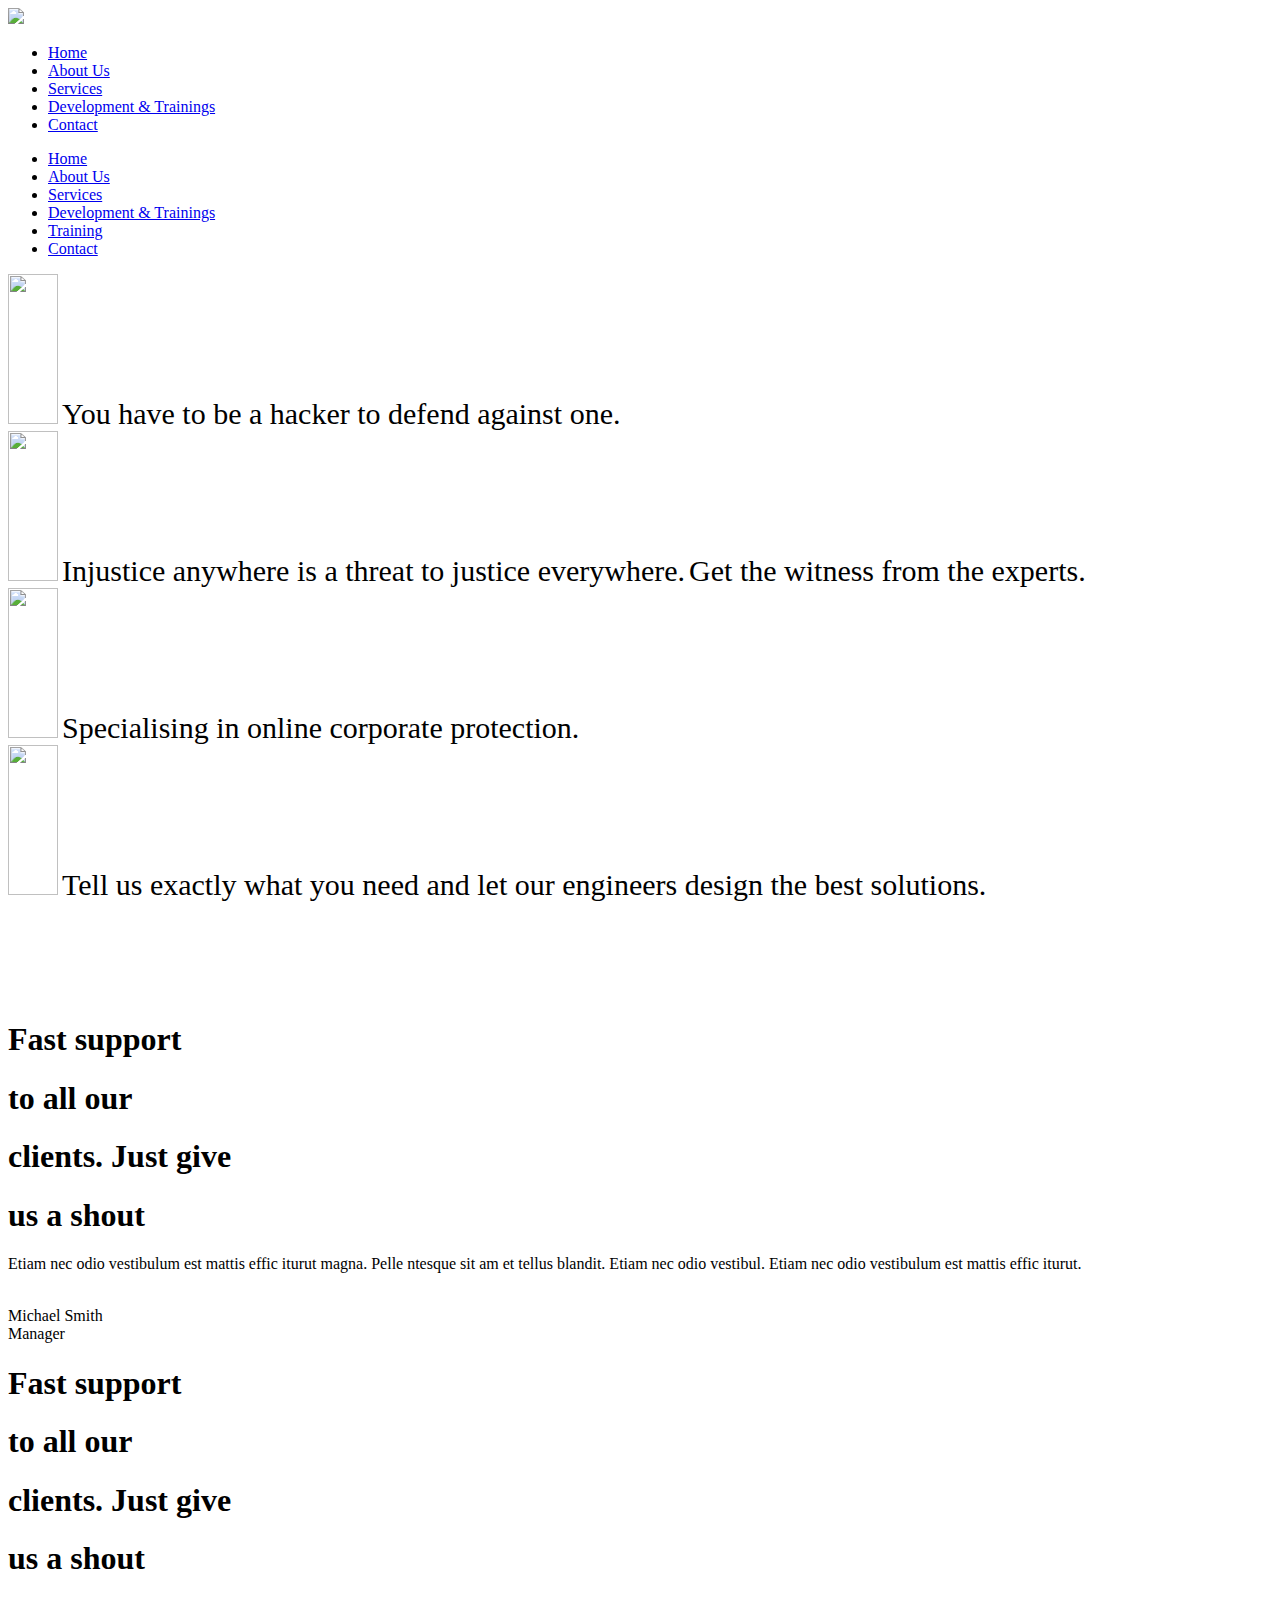
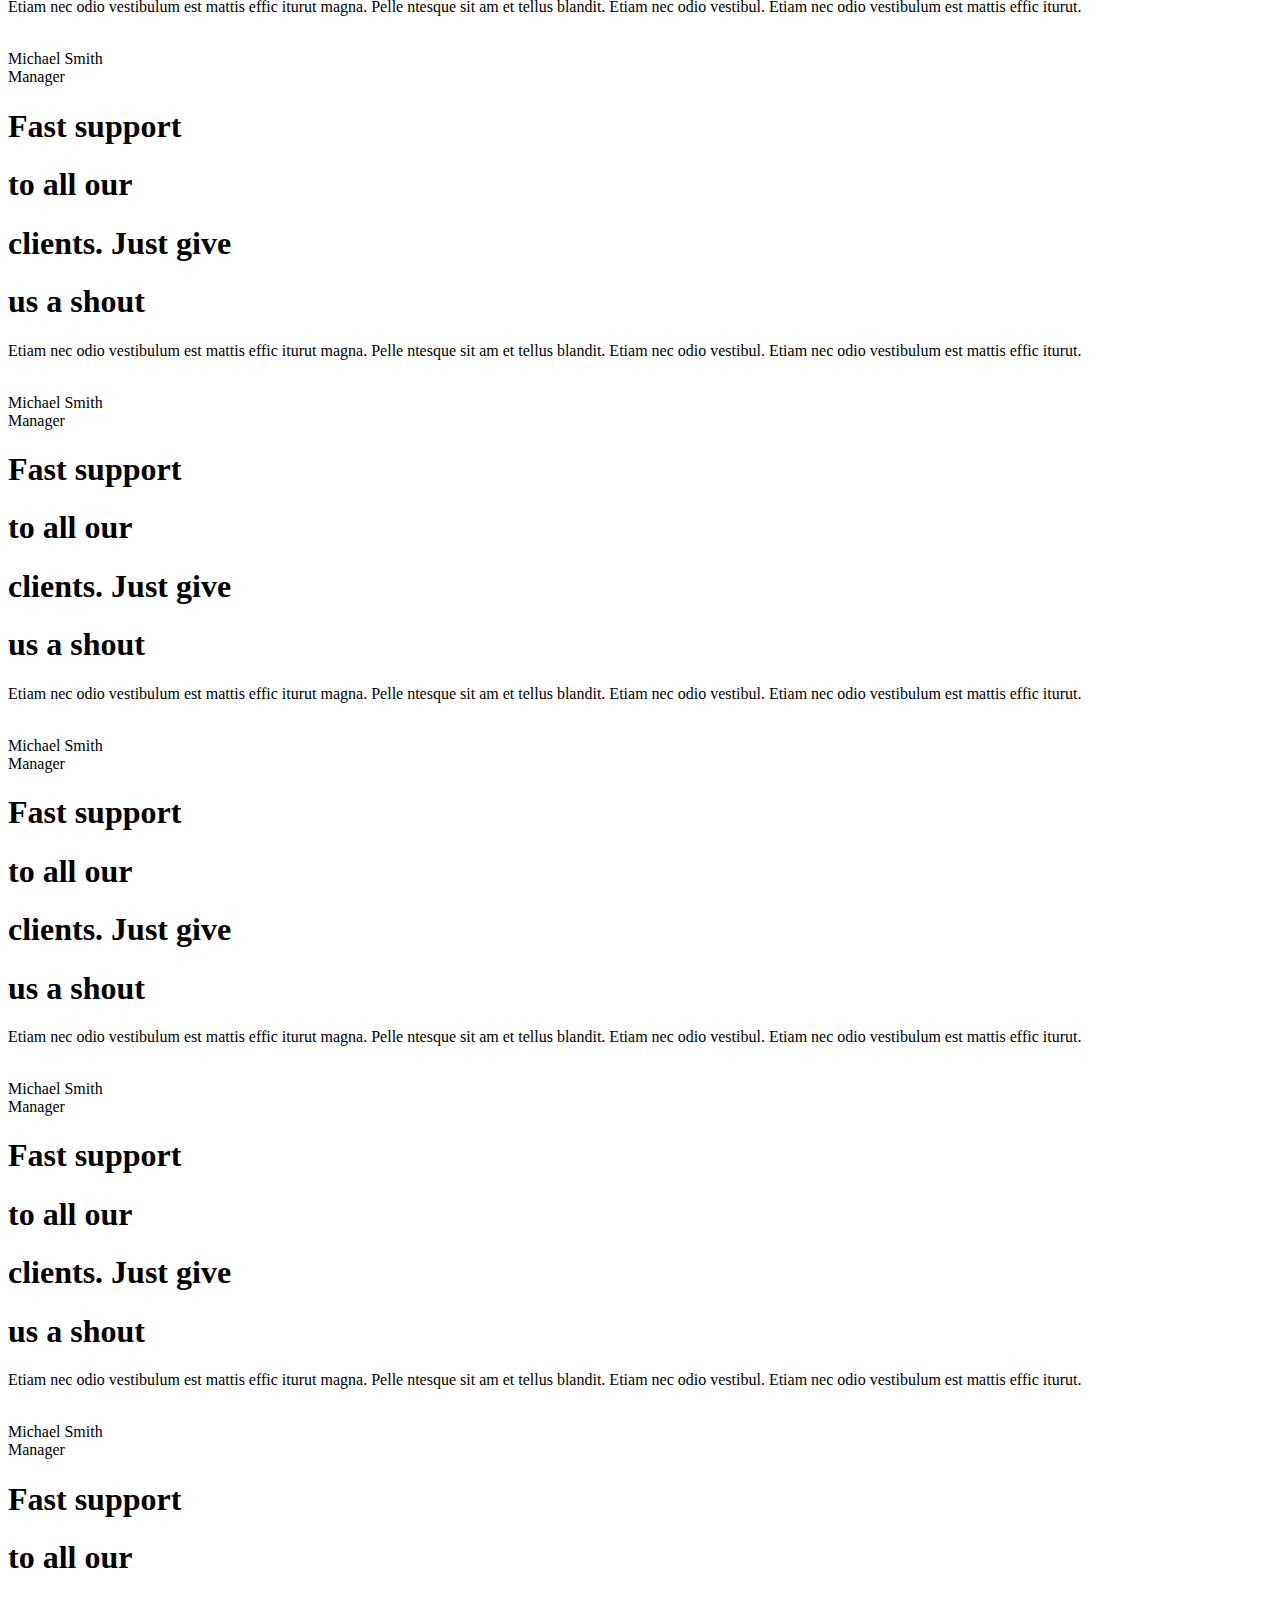
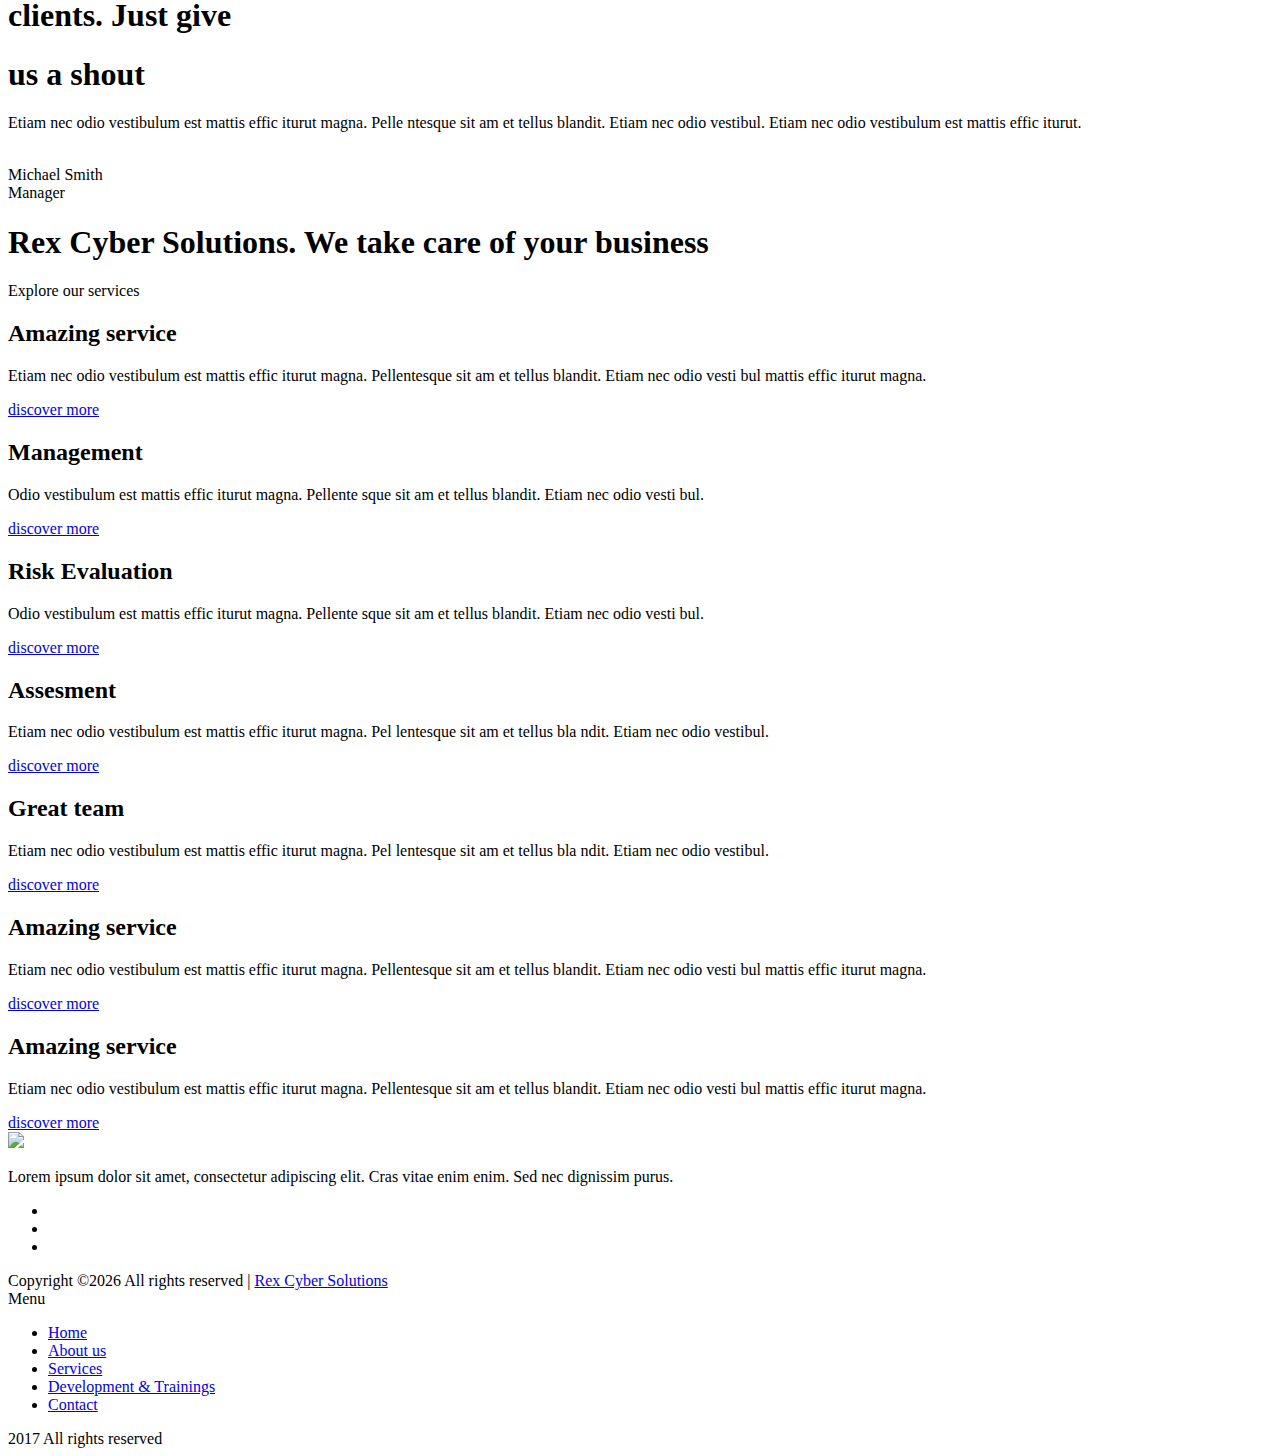
==== index.html @ 7de0aac8 "Added content in Service Page" ====
<!DOCTYPE html>
<html lang="en">
<head>
<title>REX- Cyber Solutions - Home</title>
<link rel="shortcut icon" href="images/rex_logo.png" type="image/jpeg" />
<meta charset="utf-8">
<meta http-equiv="X-UA-Compatible" content="IE=edge">
<meta name="description" content="RanGO Project">
<meta name="viewport" content="width=device-width, initial-scale=1">
<link rel="stylesheet" type="text/css" href="styles/bootstrap4/bootstrap.min.css">
<link href="plugins/fontawesome-free-5.0.1/css/fontawesome-all.css" rel="stylesheet" type="text/css">
<link rel="stylesheet" type="text/css" href="plugins/OwlCarousel2-2.2.1/owl.carousel.css">
<link rel="stylesheet" type="text/css" href="plugins/OwlCarousel2-2.2.1/owl.theme.default.css">
<link rel="stylesheet" type="text/css" href="plugins/OwlCarousel2-2.2.1/animate.css">
<link rel="stylesheet" type="text/css" href="plugins/slick-1.8.0/slick.css">
<link href="plugins/icon-font/styles.css" rel="stylesheet" type="text/css">
<link rel="stylesheet" type="text/css" href="styles/main_styles.css">
<link rel="stylesheet" type="text/css" href="styles/responsive.css">
</head>

<body>

<div class="super_container">
	
	<!-- Header -->

	<header class="header d-flex flex-row justify-content-end align-items-center trans_200">
		
		<!-- Logo -->
		<div class="logo mr-auto">
			<img src="images/rex_logo.png">
		
		</div>

		<!-- Navigation -->
		<nav class="main_nav justify-self-end text-right">
				<ul>
					<li  class="active"><a href="index.html">Home</a></li>
					<li><a href="about.html">About Us</a></li>
					<li><a href="services.html">Services</a></li>
					<li><a href="development.html">Development & Trainings</a></li>
					<li><a href="contact.html">Contact</a></li>
				</ul>
		</nav>

		<!-- Hamburger -->
		<div class="hamburger_container bez_1">
			<i class="fas fa-bars trans_200"></i>
		</div>
		
	</header>

	
	<!-- Menu -->

	<div class="menu_container">
			<div class="menu menu_mm text-right">
				<div class="menu_close"><i class="far fa-times-circle trans_200"></i></div>
				<ul class="menu_mm">
					<li class="menu_mm  active"><a href="index.html">Home</a></li>
					<li class="menu_mm"><a href="about.html">About Us</a></li>
					<li class="menu_mm"><a href="services.html">Services</a></li>
					<li class="menu_mm"><a href="development.html">Development & Trainings</a></li>
					<li class="menu_mm"><a href="training.html">Training</a></li>
					<li class="menu_mm"><a href="contact.html">Contact</a></li>
				</ul>
			</div>
	</div>
	<!-- Home -->

	<div class="home">
		<div class="home_background_container prlx_parent">
			<div class="home_background prlx" style="background-image:url(images/slider_background.jpg)"></div>
		</div>
		
		<!-- Hero Slider -->
		<div class="hero_slider_container">
			
			<!-- Slider -->
			<div class="owl-carousel owl-theme hero_slider">

				<!-- Slider Item -->
				<div class="owl-item hero_slider_item item_1 d-flex flex-column align-items-center justify-content-center">
					
					<span><img src="images/rex.png" height="150px" width="50px"></span>
					<span style="font-size: 30px;">You have to be a hacker to defend against one.</span>

				</div>

				<!-- Slider Item -->
				<div class="owl-item hero_slider_item item_1 d-flex flex-column align-items-center justify-content-center">
					<span><img src="images/rex.png" height="150px" width="50px" ></span>
					<span style="font-size: 30px;">Injustice anywhere is a threat to justice everywhere.</span>
					<span style="font-size: 30px;">Get the witness from the experts.</span>
				</div>

				<!-- Slider Item -->
				<div class="owl-item hero_slider_item item_1 d-flex flex-column align-items-center justify-content-center">
						<span><img src="images/rex.png" height="150px" width="50px"></span>
						<span style="font-size: 30px;">Specialising in online corporate protection.</span>
				</div>

				<!-- Slider Item -->
				<div class="owl-item hero_slider_item item_1 d-flex flex-column align-items-center justify-content-center">
						<span><img src="images/rex.png" height="150px" width="50px"></span>
						<span style="font-size: 30px;">Tell us exactly what you need and let our engineers design the best solutions.</span>
				</div>
	

			</div>
			
			<!-- Hero Slider Navigation Left -->
			<div class="hero_slider_nav hero_slider_nav_left">
				<div class="hero_slider_prev d-flex flex-column align-items-center justify-content-center trans_200">
					<i class="fas fa-chevron-left trans_200"></i>
				</div>
			</div>

			<!-- Hero Slider Navigation Right -->
			<div class="hero_slider_nav hero_slider_nav_right">
				<div class="hero_slider_next d-flex flex-column align-items-center justify-content-center trans_200">
					<i class="fas fa-chevron-right trans_200"></i>
				</div>
			</div>

		</div>
		
		<div class="next_section_scroll">
			<div class="next_section nav_links" data-scroll-to=".icon_boxes">
				<i class="fas fa-chevron-down trans_200"></i>
				<i class="fas fa-chevron-down trans_200"></i>
			</div>
		</div>
			
	</div>

	<!-- Icon Boxes -->
<!-- 
	<div class="icon_boxes">
		<div class="container">
			<div class="row">
				<div class="col-lg-4">
					<div class="icon_box_title">
						<h1>Build your entire website in minutes</h1>
					</div>
					<div class="button icon_box_button trans_200">
						<a href="#" class="trans_200">discover more</a>
					</div>
				</div>

				<div class="col-lg-4 icon_box_col">

					<!-- Icon Box Item
					<div class="icon_box_item">
						<h2>Great team</h2>
						<p>Etiam euismod sapien nec est tempus consequat. Nullam eget pretium mi. Curabitur rhoncus finibus quam quis sodales.</p>
					</div>

					<!-- Icon Box Item 
					<div class="icon_box_item">
						<h2>Modern Design</h2>
						<p>Etiam euismod sapien nec est tempus consequat. Nullam eget pretium mi. Curabitur rhoncus finibus quam quis sodales.</p>
					</div>

				</div>

				<div class="col-lg-4 icon_box_col">

					<!-- Icon Box Item 
					<div class="icon_box_item">
						<h2>Online Marketing</h2>
						<p>Etiam euismod sapien nec est tempus consequat. Nullam eget pretium mi. Curabitur rhoncus finibus quam quis sodales.</p>
					</div>

					<!-- Icon Box Item 
					<div class="icon_box_item">
						<h2>Easy to use</h2>
						<p>Etiam euismod sapien nec est tempus consequat. Nullam eget pretium mi. Curabitur rhoncus finibus quam quis sodales.</p>
					</div>
					
				</div>
			</div>
		</div>
	</div> -->

	<!-- Vertical Slider Section -->

	<div class="v_slider_section">
		<div class="container fill_height">
			<div class="row fill_height">

				<div class="col-lg-6 v_slider_section_image" style="margin-top: 80px;">
					<div class="v_slider_image">
						<img src="images/v_slider_section.jpg" alt="">
					</div>
				</div>

				<div class="col-lg-5 offset-lg-1 v_slider_content d-flex flex-column justify-content-center">
					<div class="v_slider_container">

						<!-- Vertical Slider -->
						<div class="v_slider">

							<!-- Vertical Slider Item -->
							<div class="v_slider_item">
								<h1>Fast support</h1>
								<h1>to all our</h1>
								<h1>clients. Just give</h1>
								<h1>us a shout</h1>
								<p>Etiam nec odio vestibulum est mattis effic iturut magna. Pelle ntesque sit am et tellus blandit. Etiam nec odio vestibul. Etiam nec odio vestibulum est mattis effic iturut.</p>
								<div class="person d-flex flex-row">
									<div class="person_image">
										<img src="images/person_1.png" alt="">
									</div>
									<div class="person_meta">
										<div class="person_name">Michael Smith</div>
										<div class="person_title">Manager</div>
									</div>
								</div>
							</div>

							<!-- Vertical Slider Item -->
							<div class="v_slider_item">
								<h1>Fast support</h1>
								<h1>to all our</h1>
								<h1>clients. Just give</h1>
								<h1>us a shout</h1>
								<p>Etiam nec odio vestibulum est mattis effic iturut magna. Pelle ntesque sit am et tellus blandit. Etiam nec odio vestibul. Etiam nec odio vestibulum est mattis effic iturut.</p>
								<div class="person d-flex flex-row">
									<div class="person_image">
										<img src="images/person_1.png" alt="">
									</div>
									<div class="person_meta">
										<div class="person_name">Michael Smith</div>
										<div class="person_title">Manager</div>
									</div>
								</div>
							</div>

							<!-- Vertical Slider Item -->
							<div class="v_slider_item">
								<h1>Fast support</h1>
								<h1>to all our</h1>
								<h1>clients. Just give</h1>
								<h1>us a shout</h1>
								<p>Etiam nec odio vestibulum est mattis effic iturut magna. Pelle ntesque sit am et tellus blandit. Etiam nec odio vestibul. Etiam nec odio vestibulum est mattis effic iturut.</p>
								<div class="person d-flex flex-row">
									<div class="person_image">
										<img src="images/person_1.png" alt="">
									</div>
									<div class="person_meta">
										<div class="person_name">Michael Smith</div>
										<div class="person_title">Manager</div>
									</div>
								</div>
							</div>

							<!-- Vertical Slider Item -->
							<div class="v_slider_item">
								<h1>Fast support</h1>
								<h1>to all our</h1>
								<h1>clients. Just give</h1>
								<h1>us a shout</h1>
								<p>Etiam nec odio vestibulum est mattis effic iturut magna. Pelle ntesque sit am et tellus blandit. Etiam nec odio vestibul. Etiam nec odio vestibulum est mattis effic iturut.</p>
								<div class="person d-flex flex-row">
									<div class="person_image">
										<img src="images/person_1.png" alt="">
									</div>
									<div class="person_meta">
										<div class="person_name">Michael Smith</div>
										<div class="person_title">Manager</div>
									</div>
								</div>
							</div>

							<!-- Vertical Slider Item -->
							<div class="v_slider_item">
								<h1>Fast support</h1>
								<h1>to all our</h1>
								<h1>clients. Just give</h1>
								<h1>us a shout</h1>
								<p>Etiam nec odio vestibulum est mattis effic iturut magna. Pelle ntesque sit am et tellus blandit. Etiam nec odio vestibul. Etiam nec odio vestibulum est mattis effic iturut.</p>
								<div class="person d-flex flex-row">
									<div class="person_image">
										<img src="images/person_1.png" alt="">
									</div>
									<div class="person_meta">
										<div class="person_name">Michael Smith</div>
										<div class="person_title">Manager</div>
									</div>
								</div>
							</div>

							<!-- Vertical Slider Item -->
							<div class="v_slider_item">
								<h1>Fast support</h1>
								<h1>to all our</h1>
								<h1>clients. Just give</h1>
								<h1>us a shout</h1>
								<p>Etiam nec odio vestibulum est mattis effic iturut magna. Pelle ntesque sit am et tellus blandit. Etiam nec odio vestibul. Etiam nec odio vestibulum est mattis effic iturut.</p>
								<div class="person d-flex flex-row">
									<div class="person_image">
										<img src="images/person_1.png" alt="">
									</div>
									<div class="person_meta">
										<div class="person_name">Michael Smith</div>
										<div class="person_title">Manager</div>
									</div>
								</div>
							</div>

							<!-- Vertical Slider Item -->
							<div class="v_slider_item">
								<h1>Fast support</h1>
								<h1>to all our</h1>
								<h1>clients. Just give</h1>
								<h1>us a shout</h1>
								<p>Etiam nec odio vestibulum est mattis effic iturut magna. Pelle ntesque sit am et tellus blandit. Etiam nec odio vestibul. Etiam nec odio vestibulum est mattis effic iturut.</p>
								<div class="person d-flex flex-row">
									<div class="person_image">
										<img src="images/person_1.png" alt="">
									</div>
									<div class="person_meta">
										<div class="person_name">Michael Smith</div>
										<div class="person_title">Manager</div>
									</div>
								</div>
							</div>

						</div>
					</div>
				</div>

			</div>
		</div>
	</div>

	<!-- Services -->

	<div class="services">
		<div class="container">
			<div class="row">
				<div class="col text-center">
					<div class="section_title">
						<h1>Rex Cyber Solutions. We take care of your business</h1>
						<span>Explore our services</span>
					</div>
				</div>
			</div>
		</div>

		<div class="h_slider_container services_slider_container">
			<div class="service_slider_outer">
				<!-- Services Slider -->
				<div class="owl-carousel owl-theme services_slider">
					
					<!-- Services Slider Item-->
					<div class="owl-item services_item">
						<div class="services_item_inner">
							<div class="service_item_content">
								<div class="service_item_title">
									<div class="service_item_icon">
										<div data-icon="&#xe083;" class="icon"></div>
									</div>
									<h2>Amazing service</h2>
								</div>
								<p>Etiam nec odio vestibulum est mattis effic iturut magna. Pellentesque sit am et tellus blandit. Etiam nec odio vesti bul mattis effic iturut magna.</p>
								<div class="button service_item_button trans_200">
									<a href="#" class="trans_200">discover more</a>
								</div>
							</div>
						</div>
					</div>

					<!-- Services Slider Item-->
					<div class="owl-item services_item">
						<div class="services_item_inner">
							<div class="service_item_content">
								<div class="service_item_title">
									<div class="service_item_icon">
										<div data-icon="&#xe059;" class="icon"></div>
									</div>
									<h2>Management</h2>
								</div>
								<p>Odio vestibulum est mattis effic iturut magna. Pellente sque sit am et tellus blandit. Etiam nec odio vesti bul.</p>
								<div class="button service_item_button trans_200">
									<a href="#" class="trans_200">discover more</a>
								</div>
							</div>
						</div>
					</div>

					<!-- Services Slider Item-->
					<div class="owl-item services_item">
						<div class="services_item_inner">
							<div class="service_item_content">
								<div class="service_item_title">
									<div class="service_item_icon">
										<div data-icon="&#xe024;" class="icon"></div>
									</div>
									<h2>Risk Evaluation</h2>
								</div>
								<p>Odio vestibulum est mattis effic iturut magna. Pellente sque sit am et tellus blandit. Etiam nec odio vesti bul.</p>
								<div class="button service_item_button trans_200">
									<a href="#" class="trans_200">discover more</a>
								</div>
							</div>
						</div>
					</div>

					<!-- Services Slider Item-->
					<div class="owl-item services_item">
						<div class="services_item_inner">
							<div class="service_item_content">
								<div class="service_item_title">
									<div class="service_item_icon">
										<div data-icon="&#xe05e;" class="icon"></div>
									</div>
									<h2>Assesment</h2>
								</div>
								<p>Etiam nec odio vestibulum est mattis effic iturut magna. Pel lentesque sit am et tellus bla ndit. Etiam nec odio vestibul.</p>
								<div class="button service_item_button trans_200">
									<a href="#" class="trans_200">discover more</a>
								</div>
							</div>
						</div>
					</div>

					<!-- Services Slider Item-->
					<div class="owl-item services_item">
						<div class="services_item_inner">
							<div class="service_item_content">
								<div class="service_item_title">
									<div class="service_item_icon">
										<div data-icon="&#xe059;" class="icon"></div>
									</div>
									<h2>Great team</h2>
								</div>
								<p>Etiam nec odio vestibulum est mattis effic iturut magna. Pel lentesque sit am et tellus bla ndit. Etiam nec odio vestibul.</p>
								<div class="button service_item_button trans_200">
									<a href="#" class="trans_200">discover more</a>
								</div>
							</div>
						</div>
					</div>

					<!-- Services Slider Item-->
					<div class="owl-item services_item">
						<div class="services_item_inner">
							<div class="service_item_content">
								<div class="service_item_title">
									<div class="service_item_icon">
										<div data-icon="&#xe040;" class="icon"></div>
									</div>
									<h2>Amazing service</h2>
								</div>
								<p>Etiam nec odio vestibulum est mattis effic iturut magna. Pellentesque sit am et tellus blandit. Etiam nec odio vesti bul mattis effic iturut magna.</p>
								<div class="button service_item_button trans_200">
									<a href="#" class="trans_200">discover more</a>
								</div>
							</div>
						</div>
					</div>

					<!-- Services Slider Item-->
					<div class="owl-item services_item">
						<div class="services_item_inner">
							<div class="service_item_content">
								<div class="service_item_title">
									<div class="service_item_icon">
										<div data-icon="&#xe020;" class="icon"></div>
									</div>
									<h2>Amazing service</h2>
								</div>
								<p>Etiam nec odio vestibulum est mattis effic iturut magna. Pellentesque sit am et tellus blandit. Etiam nec odio vesti bul mattis effic iturut magna.</p>
								<div class="button service_item_button trans_200">
									<a href="#" class="trans_200">discover more</a>
								</div>
							</div>
						</div>
					</div>

				</div>
			
				<div class="services_slider_nav services_slider_nav_left"><i class="fas fa-chevron-left trans_200"></i></div>
				<div class="services_slider_nav services_slider_nav_right"><i class="fas fa-chevron-right trans_200"></i></div>

			</div>
		</div>
	</div>

	<!-- Features -->

	<!-- <div class="features">
		<div class="container">
			<div class="row">
				<div class="col text-center">

					<div class="section_title">
						<h1>Modern features</h1>
					</div>

				</div>
			</div>
			<div class="row features_row">

				<div class="col-lg-4 text-lg-right features_col order-lg-1 order-2">
					
					<!-- Features Item
					<div class="features_item">
						<h2>Responsive</h2>
						<p>Etiam nec odio vestibulum est mattis effic iturut magna. Pel lentesque sit am et tellus.</p>
					</div>

					<!-- Features Item
					<div class="features_item">
						<h2>Clean code</h2>
						<p>Nec odio vestibulum est mattis effic iturut magna. Pel lentesque sit am et tellus bla ndit.</p>
					</div>

				</div>

				<div class="col-lg-4 d-flex flex-column align-items-center order-lg-2 order-1">
					<div class="features_image">
						<img src="images/features.png" alt="">
					</div>
					<div class="button features_button trans_200">
						<a href="#" class="trans_200">discover more</a>
					</div>
				</div>

				<div class="col-lg-4 features_col order-lg-3 order-3">
					
					<!-- Features Item
					<div class="features_item">
						<h2>Retina ready</h2>
						<p>Nec odio vestibulum est mattis effic iturut magna. Pel lentesque sit am et tellus bla ndit.</p>
					</div>

					<!-- Features Item
					<div class="features_item">
						<h2>Great team</h2>
						<p>Etiam nec odio vestibulum est mattis effic iturut magna. Pel lentesque sit am et tellus.</p>
					</div>

					<div class="button features_button_2 trans_200">
						<a href="#" class="trans_200">discover more</a>
					</div>

				</div>
			</div>
		</div>
	</div> -->

	<!-- Call to action -->

	<!-- <div class="cta">
		<div class="cta_background" style="background-image:url(images/cta_background.jpg)"></div>
		
		<div class="container">
			<div class="row">
				<div class="col-lg-5 order-lg-1 order-2">
					<div class="cta_content">
						<h1>We love our customers</h1>
						<p>Cursus, enim a ultrices venenatis, ante magna varius felis, ac sodales turpis lectus a odio. Quisque facilisis lacus vitae leo tincidunt, id cursus dui blandit.</p>
					</div>
				</div>

				<div class="col-lg-6 offset-lg-1 order-lg-2 order-1">
					<div class="cta_image d-flex flex-column justify-content-end">
						<img src="images/cta.png" alt="image by https://unsplash.com/@heysupersimi">
					</div>
				</div>
			</div>
		</div>
	</div> -->


	<!-- Footer -->

	<footer class="footer">
		<div class="container">
			<div class="row">
				
				<div class="col-lg-4">

					<!-- Footer Intro -->
					<div class="footer_intro">

						<!-- Logo -->
						<div class="logo mr-auto">
							<img src="images/rex_logo.png">
						
						</div>

						<p>Lorem ipsum dolor sit amet, consectetur adipiscing elit. Cras vitae enim enim. Sed nec dignissim purus.</p>
						
						<!-- Social -->
						<div class="footer_social">
							<ul>
								
								<li><a href="https://www.facebook.com/rexcybersolutions" target="_blank"><i class="fab fa-facebook-f fa-4x"></i></a></li>
								<li><a href="https://twitter.com/HexterLab" target="_blank"><i class="fab fa-twitter fa-4x"></i></a></li>
								<li><a href="https://www.linkedin.com/company/rex-cyber-solutions/" target="_blank"><i class="fab fa-linkedin-in fa-4x"></i></a></li>
							</ul>
						</div>
						
						<!-- Copyright -->
						<div class="footer_cr"><!-- Link back to Colorlib can't be removed. Template is licensed under CC BY 3.0. -->
Copyright &copy;<script>document.write(new Date().getFullYear());</script> All rights reserved | <a href="http://rexcybersolutions.com/" target="_blank">Rex Cyber Solutions</a>
<!-- Link back to Colorlib can't be removed. Template is licensed under CC BY 3.0. --></div>

					</div>

				</div>
				
				<!-- Footer Services -->
				<div class="col-lg-2">

					<!-- <div class="footer_col">
						<div class="footer_col_title">Services</div>
						<ul>
							<li><a href="#">Social media</a></li>
							<li><a href="#">Management</a></li>
							<li><a href="#">Branding</a></li>
						</ul>
					</div> -->
					
					<!-- <div class="footer_col">
						<div class="footer_col_title">Aditionals</div>
						<ul>
							<li><a href="#">Social media</a></li>
							<li><a href="#">Management</a></li>
							<li><a href="#">Branding</a></li>
						</ul>
					</div> -->

				</div>

				<!-- Footer Menu -->
				<div class="col-lg-2">

					<!-- <div class="footer_col">
						<div class="footer_col_title">Menu</div>
						<ul>
							<li><a href="#">Home</a></li>
							<li><a href="about.html">About us</a></li>
							<li><a href="services.html">Services</a></li>
							<li><a href="development.html">Development & Trainings</a></li>
							<li><a href="contact.html">Contact</a></li>
						</ul>
					</div> -->

				</div>

				<!-- Footer About -->
				<div class="col-lg-2">

					<!-- <div class="footer_col">
						<div class="footer_col_title">About us</div>
						<ul>
							<li><a href="#">The team</a></li>
							<li><a href="#">History</a></li>
							<li><a href="#">Company</a></li>
							<li><a href="#">Support</a></li>
						</ul>
					</div> -->

				</div>

				<!-- Footer Community -->
				<div class="col-lg-2">

					<div class="footer_col">

							<div class="footer_col">
									<div class="footer_col_title">Menu</div>
									<ul>
										<li><a href="#">Home</a></li>
										<li><a href="about.html">About us</a></li>
										<li><a href="services.html">Services</a></li>
										<li><a href="development.html">Development & Trainings</a></li>
										<li><a href="contact.html">Contact</a></li>
									</ul>
								</div>

						<!-- <div class="footer_col_title">Community</div>
						<ul>
							<li><a href="#">Blog</a></li>
							<li><a href="#">Forums</a></li>
							<li><a href="#">Q&A</a></li>
							<li><a href="#">Purposes</a></li>
						</ul>
					</div> -->

				</div>

			</div>

			<div class="row">
				<div class="col">
					<!-- Copyright -->
					<div class="footer_cr_2" style="color:#000">2017 All rights reserved</div>
				</div>
			</div>
		</div>
	</footer>

</div>

<script src="js/jquery-3.2.1.min.js"></script>
<script src="styles/bootstrap4/popper.js"></script>
<script src="styles/bootstrap4/bootstrap.min.js"></script>
<script src="plugins/greensock/TweenMax.min.js"></script>
<script src="plugins/greensock/TimelineMax.min.js"></script>
<script src="plugins/scrollmagic/ScrollMagic.min.js"></script>
<script src="plugins/greensock/animation.gsap.min.js"></script>
<script src="plugins/greensock/ScrollToPlugin.min.js"></script>
<script src="plugins/slick-1.8.0/slick.js"></script>
<script src="plugins/OwlCarousel2-2.2.1/owl.carousel.js"></script>
<script src="plugins/scrollTo/jquery.scrollTo.min.js"></script>
<script src="plugins/easing/easing.js"></script>
<script src="js/custom.js"></script>
</body>

</html>
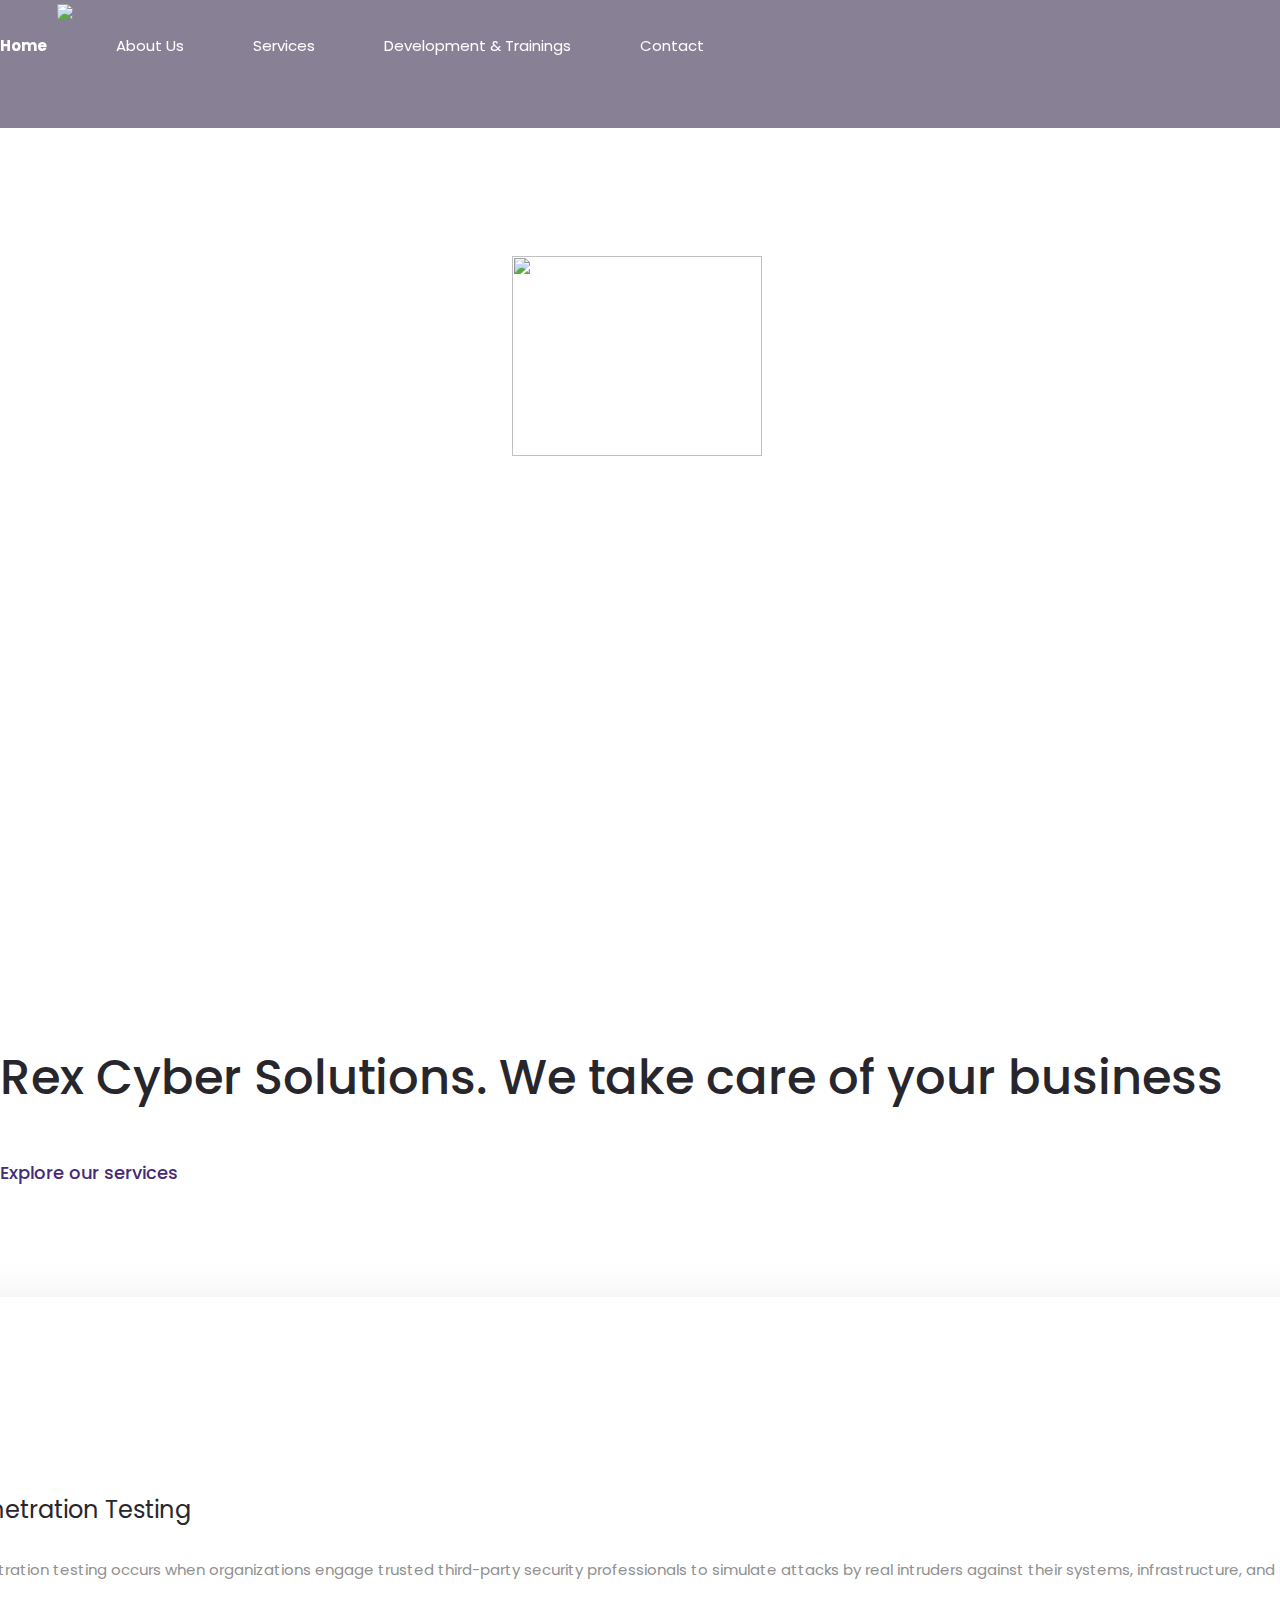
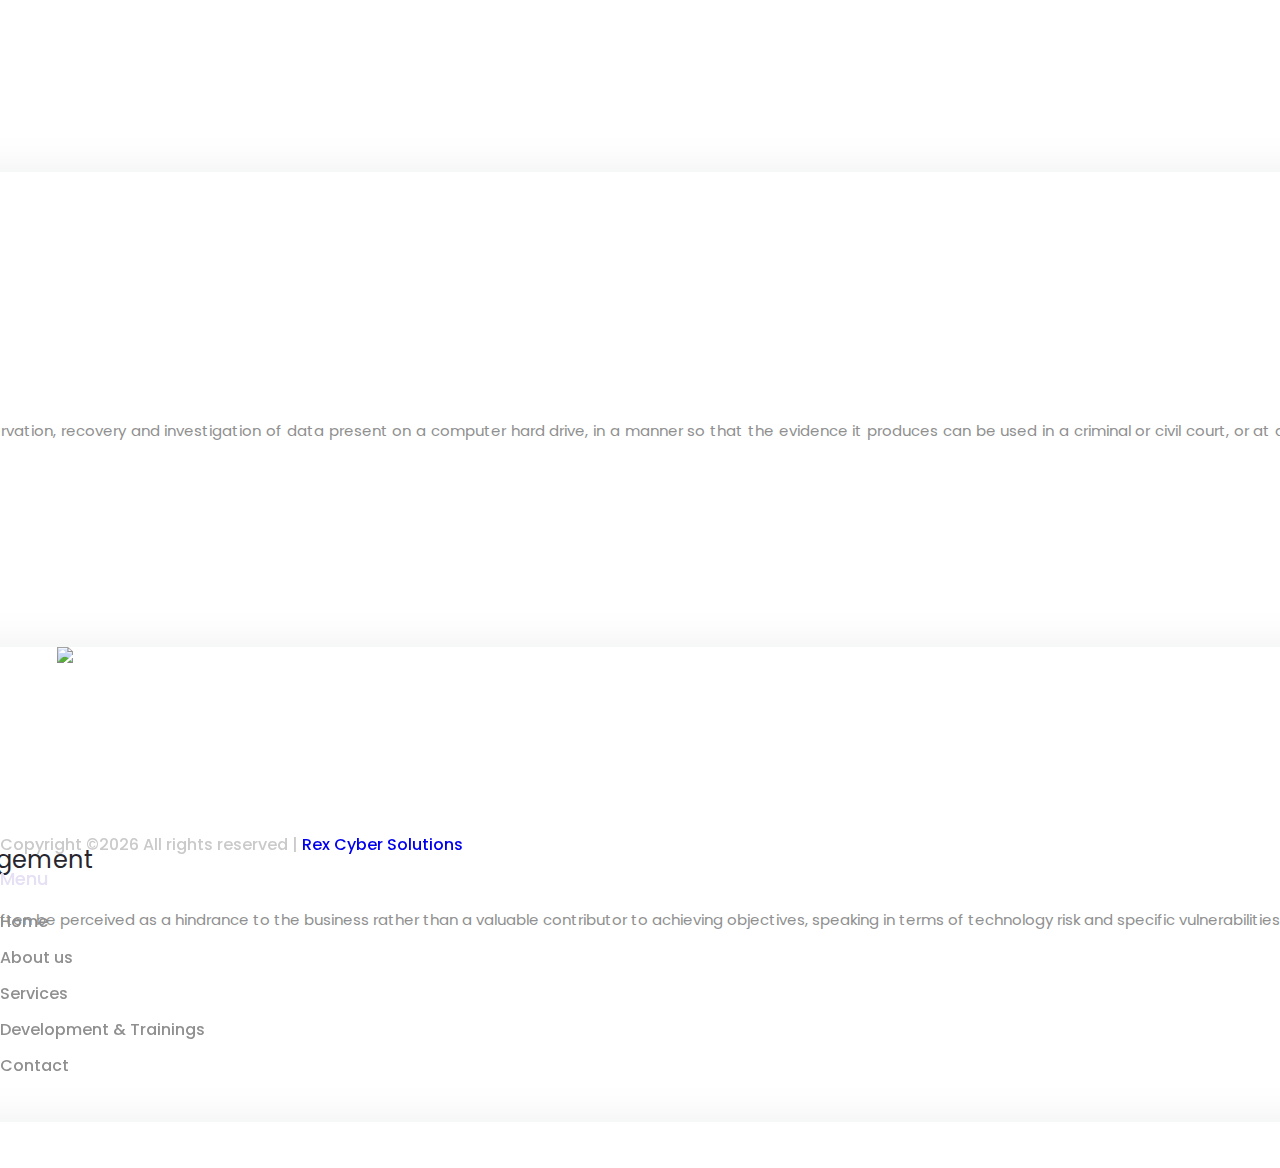
==== commit e726f9d9: "Updated Temp Layout" ====
--- a/index.html
+++ b/index.html
@@ -16,6 +16,7 @@
 <link href="plugins/icon-font/styles.css" rel="stylesheet" type="text/css">
 <link rel="stylesheet" type="text/css" href="styles/main_styles.css">
 <link rel="stylesheet" type="text/css" href="styles/responsive.css">
+<script src="https://unpkg.com/scrollreveal/dist/scrollreveal.min.js"></script>
 </head>
 
 <body>
@@ -33,7 +34,7 @@
 		</div>
 
 		<!-- Navigation -->
-		<nav class="main_nav justify-self-end text-right">
+		<nav class="main_nav justify-self-end text-right" style="z-index: 9999;">
 				<ul>
 					<li  class="active"><a href="index.html">Home</a></li>
 					<li><a href="about.html">About Us</a></li>
@@ -61,7 +62,6 @@
 					<li class="menu_mm"><a href="about.html">About Us</a></li>
 					<li class="menu_mm"><a href="services.html">Services</a></li>
 					<li class="menu_mm"><a href="development.html">Development & Trainings</a></li>
-					<li class="menu_mm"><a href="training.html">Training</a></li>
 					<li class="menu_mm"><a href="contact.html">Contact</a></li>
 				</ul>
 			</div>
@@ -70,54 +70,62 @@
 
 	<div class="home">
 		<div class="home_background_container prlx_parent">
-			<div class="home_background prlx" style="background-image:url(images/slider_background.jpg)"></div>
-		</div>
-		
-		<!-- Hero Slider -->
+			<!-- <div class="home_background prlx" style="background-image:url(images/slider_background.jpg)"></div> -->
+			
+			<div id="particles-js"></div>
+			<div id="banner_img" style=" margin: auto;"><img src="images/rex.png" height="200px" width="250px" style="z-index: 10; position: absolute; margin: auto; margin-top:20%; left:40% "></div>
+			<script type="text/javascript" src="js/particles.js"></script>
+			<script type="text/javascript" src="js/app.js"></script>
+		
+		</div>
+
+
+		
+		<!-- Hero Slider
 		<div class="hero_slider_container">
 			
 			<!-- Slider -->
-			<div class="owl-carousel owl-theme hero_slider">
+			<!-- <div class="owl-carousel owl-theme hero_slider"> -->
 
 				<!-- Slider Item -->
-				<div class="owl-item hero_slider_item item_1 d-flex flex-column align-items-center justify-content-center">
+				<!-- <div class="owl-item hero_slider_item item_1 d-flex flex-column align-items-center justify-content-center">
 					
 					<span><img src="images/rex.png" height="150px" width="50px"></span>
 					<span style="font-size: 30px;">You have to be a hacker to defend against one.</span>
 
-				</div>
+				</div> -->
 
 				<!-- Slider Item -->
-				<div class="owl-item hero_slider_item item_1 d-flex flex-column align-items-center justify-content-center">
+				<!-- <div class="owl-item hero_slider_item item_1 d-flex flex-column align-items-center justify-content-center">
 					<span><img src="images/rex.png" height="150px" width="50px" ></span>
 					<span style="font-size: 30px;">Injustice anywhere is a threat to justice everywhere.</span>
 					<span style="font-size: 30px;">Get the witness from the experts.</span>
-				</div>
+				</div> -->
 
 				<!-- Slider Item -->
-				<div class="owl-item hero_slider_item item_1 d-flex flex-column align-items-center justify-content-center">
+				<!-- <div class="owl-item hero_slider_item item_1 d-flex flex-column align-items-center justify-content-center">
 						<span><img src="images/rex.png" height="150px" width="50px"></span>
 						<span style="font-size: 30px;">Specialising in online corporate protection.</span>
-				</div>
+				</div> -->
 
 				<!-- Slider Item -->
-				<div class="owl-item hero_slider_item item_1 d-flex flex-column align-items-center justify-content-center">
+				<!-- <div class="owl-item hero_slider_item item_1 d-flex flex-column align-items-center justify-content-center">
 						<span><img src="images/rex.png" height="150px" width="50px"></span>
 						<span style="font-size: 30px;">Tell us exactly what you need and let our engineers design the best solutions.</span>
 				</div>
 	
 
-			</div>
+			</div> -->
 			
 			<!-- Hero Slider Navigation Left -->
-			<div class="hero_slider_nav hero_slider_nav_left">
+			<!-- <div class="hero_slider_nav hero_slider_nav_left">
 				<div class="hero_slider_prev d-flex flex-column align-items-center justify-content-center trans_200">
 					<i class="fas fa-chevron-left trans_200"></i>
 				</div>
-			</div>
+			</div> -->
 
 			<!-- Hero Slider Navigation Right -->
-			<div class="hero_slider_nav hero_slider_nav_right">
+			<!-- <div class="hero_slider_nav hero_slider_nav_right">
 				<div class="hero_slider_next d-flex flex-column align-items-center justify-content-center trans_200">
 					<i class="fas fa-chevron-right trans_200"></i>
 				</div>
@@ -130,7 +138,7 @@
 				<i class="fas fa-chevron-down trans_200"></i>
 				<i class="fas fa-chevron-down trans_200"></i>
 			</div>
-		</div>
+		</div>-->
 			
 	</div>
 
@@ -183,165 +191,15 @@
 		</div>
 	</div> -->
 
-	<!-- Vertical Slider Section -->
-
-	<div class="v_slider_section">
-		<div class="container fill_height">
-			<div class="row fill_height">
-
-				<div class="col-lg-6 v_slider_section_image" style="margin-top: 80px;">
-					<div class="v_slider_image">
-						<img src="images/v_slider_section.jpg" alt="">
-					</div>
-				</div>
-
-				<div class="col-lg-5 offset-lg-1 v_slider_content d-flex flex-column justify-content-center">
-					<div class="v_slider_container">
-
-						<!-- Vertical Slider -->
-						<div class="v_slider">
-
-							<!-- Vertical Slider Item -->
-							<div class="v_slider_item">
-								<h1>Fast support</h1>
-								<h1>to all our</h1>
-								<h1>clients. Just give</h1>
-								<h1>us a shout</h1>
-								<p>Etiam nec odio vestibulum est mattis effic iturut magna. Pelle ntesque sit am et tellus blandit. Etiam nec odio vestibul. Etiam nec odio vestibulum est mattis effic iturut.</p>
-								<div class="person d-flex flex-row">
-									<div class="person_image">
-										<img src="images/person_1.png" alt="">
-									</div>
-									<div class="person_meta">
-										<div class="person_name">Michael Smith</div>
-										<div class="person_title">Manager</div>
-									</div>
-								</div>
-							</div>
-
-							<!-- Vertical Slider Item -->
-							<div class="v_slider_item">
-								<h1>Fast support</h1>
-								<h1>to all our</h1>
-								<h1>clients. Just give</h1>
-								<h1>us a shout</h1>
-								<p>Etiam nec odio vestibulum est mattis effic iturut magna. Pelle ntesque sit am et tellus blandit. Etiam nec odio vestibul. Etiam nec odio vestibulum est mattis effic iturut.</p>
-								<div class="person d-flex flex-row">
-									<div class="person_image">
-										<img src="images/person_1.png" alt="">
-									</div>
-									<div class="person_meta">
-										<div class="person_name">Michael Smith</div>
-										<div class="person_title">Manager</div>
-									</div>
-								</div>
-							</div>
-
-							<!-- Vertical Slider Item -->
-							<div class="v_slider_item">
-								<h1>Fast support</h1>
-								<h1>to all our</h1>
-								<h1>clients. Just give</h1>
-								<h1>us a shout</h1>
-								<p>Etiam nec odio vestibulum est mattis effic iturut magna. Pelle ntesque sit am et tellus blandit. Etiam nec odio vestibul. Etiam nec odio vestibulum est mattis effic iturut.</p>
-								<div class="person d-flex flex-row">
-									<div class="person_image">
-										<img src="images/person_1.png" alt="">
-									</div>
-									<div class="person_meta">
-										<div class="person_name">Michael Smith</div>
-										<div class="person_title">Manager</div>
-									</div>
-								</div>
-							</div>
-
-							<!-- Vertical Slider Item -->
-							<div class="v_slider_item">
-								<h1>Fast support</h1>
-								<h1>to all our</h1>
-								<h1>clients. Just give</h1>
-								<h1>us a shout</h1>
-								<p>Etiam nec odio vestibulum est mattis effic iturut magna. Pelle ntesque sit am et tellus blandit. Etiam nec odio vestibul. Etiam nec odio vestibulum est mattis effic iturut.</p>
-								<div class="person d-flex flex-row">
-									<div class="person_image">
-										<img src="images/person_1.png" alt="">
-									</div>
-									<div class="person_meta">
-										<div class="person_name">Michael Smith</div>
-										<div class="person_title">Manager</div>
-									</div>
-								</div>
-							</div>
-
-							<!-- Vertical Slider Item -->
-							<div class="v_slider_item">
-								<h1>Fast support</h1>
-								<h1>to all our</h1>
-								<h1>clients. Just give</h1>
-								<h1>us a shout</h1>
-								<p>Etiam nec odio vestibulum est mattis effic iturut magna. Pelle ntesque sit am et tellus blandit. Etiam nec odio vestibul. Etiam nec odio vestibulum est mattis effic iturut.</p>
-								<div class="person d-flex flex-row">
-									<div class="person_image">
-										<img src="images/person_1.png" alt="">
-									</div>
-									<div class="person_meta">
-										<div class="person_name">Michael Smith</div>
-										<div class="person_title">Manager</div>
-									</div>
-								</div>
-							</div>
-
-							<!-- Vertical Slider Item -->
-							<div class="v_slider_item">
-								<h1>Fast support</h1>
-								<h1>to all our</h1>
-								<h1>clients. Just give</h1>
-								<h1>us a shout</h1>
-								<p>Etiam nec odio vestibulum est mattis effic iturut magna. Pelle ntesque sit am et tellus blandit. Etiam nec odio vestibul. Etiam nec odio vestibulum est mattis effic iturut.</p>
-								<div class="person d-flex flex-row">
-									<div class="person_image">
-										<img src="images/person_1.png" alt="">
-									</div>
-									<div class="person_meta">
-										<div class="person_name">Michael Smith</div>
-										<div class="person_title">Manager</div>
-									</div>
-								</div>
-							</div>
-
-							<!-- Vertical Slider Item -->
-							<div class="v_slider_item">
-								<h1>Fast support</h1>
-								<h1>to all our</h1>
-								<h1>clients. Just give</h1>
-								<h1>us a shout</h1>
-								<p>Etiam nec odio vestibulum est mattis effic iturut magna. Pelle ntesque sit am et tellus blandit. Etiam nec odio vestibul. Etiam nec odio vestibulum est mattis effic iturut.</p>
-								<div class="person d-flex flex-row">
-									<div class="person_image">
-										<img src="images/person_1.png" alt="">
-									</div>
-									<div class="person_meta">
-										<div class="person_name">Michael Smith</div>
-										<div class="person_title">Manager</div>
-									</div>
-								</div>
-							</div>
-
-						</div>
-					</div>
-				</div>
-
-			</div>
-		</div>
-	</div>
+	
 
 	<!-- Services -->
 
 	<div class="services">
 		<div class="container">
-			<div class="row">
+			<div class="row  showcase-bottom">
 				<div class="col text-center">
-					<div class="section_title">
+					<div class="section_title  showcase-bottom">
 						<h1>Rex Cyber Solutions. We take care of your business</h1>
 						<span>Explore our services</span>
 					</div>
@@ -362,11 +220,68 @@
 									<div class="service_item_icon">
 										<div data-icon="&#xe083;" class="icon"></div>
 									</div>
-									<h2>Amazing service</h2>
-								</div>
-								<p>Etiam nec odio vestibulum est mattis effic iturut magna. Pellentesque sit am et tellus blandit. Etiam nec odio vesti bul mattis effic iturut magna.</p>
-								<div class="button service_item_button trans_200">
-									<a href="#" class="trans_200">discover more</a>
+									<h2>Penetration Testing</h2>
+								</div>
+								<p style="text-align: justify;">Penetration testing occurs when organizations engage trusted third-party security professionals to simulate attacks by real intruders against their systems, infrastructure, and people. </p>
+								<div class="button service_item_button trans_200">
+									<a href="services.html" class="trans_200">discover more</a>
+								</div>
+							</div>
+						</div>
+					</div>
+
+					<!-- Services Slider Item-->
+					<div class="owl-item services_item">
+						<div class="services_item_inner">
+							<div class="service_item_content">
+								<div class="service_item_title">
+									<div class="service_item_icon">
+										<div data-icon="&#xe00b;" class="icon"></div>
+									</div>
+									<h2>Computer Forensics</h2>
+								</div>
+								<p style="text-align: justify;">Computer Forensics is the preservation, recovery and investigation of data present on a computer hard drive, in
+									a manner so that the evidence it produces can be used in a criminal or civil court, or at a tribunal or other legal/disciplinary
+									hearing.</p>
+								<div class="button service_item_button trans_200">
+									<a href="services.html" class="trans_200">discover more</a>
+								</div>
+							</div>
+						</div>
+					</div>
+
+					<!-- Services Slider Item-->
+					<div class="owl-item services_item">
+						<div class="services_item_inner">
+							<div class="service_item_content">
+								<div class="service_item_title">
+									<div class="service_item_icon">
+										<div data-icon="&#xe024;" class="icon"></div>
+									</div>
+									<h2>Cyber Risk Management</h2>
+								</div>
+								<p style="text-align: justify;">The security function can often be perceived as a hindrance to the business rather than a valuable contributor to achieving
+									objectives, speaking in terms of technology risk and specific vulnerabilities rather than business impact.</p>
+								<div class="button service_item_button trans_200">
+									<a href="services.html" class="trans_200">discover more</a>
+								</div>
+							</div>
+						</div>
+					</div>
+
+					<!-- Services Slider Item-->
+					<div class="owl-item services_item">
+						<div class="services_item_inner">
+							<div class="service_item_content">
+								<div class="service_item_title">
+									<div class="service_item_icon">
+										<div data-icon="&#xe05e;" class="icon"></div>
+									</div>
+									<h2>Managed Security Services</h2>
+								</div>
+								<p>From common threats to sophisticated targeted cyber attacks, Managed Security Services span your network, endpoints, vulnerability management, monitoring and analysis.</p>
+								<div class="button service_item_button trans_200">
+									<a href="services.html" class="trans_200">discover more</a>
 								</div>
 							</div>
 						</div>
@@ -380,65 +295,11 @@
 									<div class="service_item_icon">
 										<div data-icon="&#xe059;" class="icon"></div>
 									</div>
-									<h2>Management</h2>
-								</div>
-								<p>Odio vestibulum est mattis effic iturut magna. Pellente sque sit am et tellus blandit. Etiam nec odio vesti bul.</p>
-								<div class="button service_item_button trans_200">
-									<a href="#" class="trans_200">discover more</a>
-								</div>
-							</div>
-						</div>
-					</div>
-
-					<!-- Services Slider Item-->
-					<div class="owl-item services_item">
-						<div class="services_item_inner">
-							<div class="service_item_content">
-								<div class="service_item_title">
-									<div class="service_item_icon">
-										<div data-icon="&#xe024;" class="icon"></div>
-									</div>
-									<h2>Risk Evaluation</h2>
-								</div>
-								<p>Odio vestibulum est mattis effic iturut magna. Pellente sque sit am et tellus blandit. Etiam nec odio vesti bul.</p>
-								<div class="button service_item_button trans_200">
-									<a href="#" class="trans_200">discover more</a>
-								</div>
-							</div>
-						</div>
-					</div>
-
-					<!-- Services Slider Item-->
-					<div class="owl-item services_item">
-						<div class="services_item_inner">
-							<div class="service_item_content">
-								<div class="service_item_title">
-									<div class="service_item_icon">
-										<div data-icon="&#xe05e;" class="icon"></div>
-									</div>
-									<h2>Assesment</h2>
-								</div>
-								<p>Etiam nec odio vestibulum est mattis effic iturut magna. Pel lentesque sit am et tellus bla ndit. Etiam nec odio vestibul.</p>
-								<div class="button service_item_button trans_200">
-									<a href="#" class="trans_200">discover more</a>
-								</div>
-							</div>
-						</div>
-					</div>
-
-					<!-- Services Slider Item-->
-					<div class="owl-item services_item">
-						<div class="services_item_inner">
-							<div class="service_item_content">
-								<div class="service_item_title">
-									<div class="service_item_icon">
-										<div data-icon="&#xe059;" class="icon"></div>
-									</div>
-									<h2>Great team</h2>
-								</div>
-								<p>Etiam nec odio vestibulum est mattis effic iturut magna. Pel lentesque sit am et tellus bla ndit. Etiam nec odio vestibul.</p>
-								<div class="button service_item_button trans_200">
-									<a href="#" class="trans_200">discover more</a>
+									<h2>Security Consulting</h2>
+								</div>
+								<p>Don’t let the shortage of qualified security professional prevent you from expanding your security program.</p>
+								<div class="button service_item_button trans_200">
+									<a href="services.html" class="trans_200">discover more</a>
 								</div>
 							</div>
 						</div>
@@ -452,11 +313,11 @@
 									<div class="service_item_icon">
 										<div data-icon="&#xe040;" class="icon"></div>
 									</div>
-									<h2>Amazing service</h2>
-								</div>
-								<p>Etiam nec odio vestibulum est mattis effic iturut magna. Pellentesque sit am et tellus blandit. Etiam nec odio vesti bul mattis effic iturut magna.</p>
-								<div class="button service_item_button trans_200">
-									<a href="#" class="trans_200">discover more</a>
+									<h2>Incidence Response</h2>
+								</div>
+								<p>Have you been hacked? We'll fight back for you! Call us now How an organization identifies, reacts, and recovers from security incidents by hackers or anyone else with malicious intent, is referred to as Incident Response.</p>
+								<div class="button service_item_button trans_200">
+									<a href="services.html" class="trans_200">discover more</a>
 								</div>
 							</div>
 						</div>
@@ -470,11 +331,11 @@
 									<div class="service_item_icon">
 										<div data-icon="&#xe020;" class="icon"></div>
 									</div>
-									<h2>Amazing service</h2>
-								</div>
-								<p>Etiam nec odio vestibulum est mattis effic iturut magna. Pellentesque sit am et tellus blandit. Etiam nec odio vesti bul mattis effic iturut magna.</p>
-								<div class="button service_item_button trans_200">
-									<a href="#" class="trans_200">discover more</a>
+									<h2>Cell Site Analysis</h2>
+								</div>
+								<p style="text-align: justify;">Cell Site Analysis allows for the identification of the location of a mobile phone when a call or text message is made or received. </p>
+								<div class="button service_item_button trans_200">
+									<a href="services.html" class="trans_200">discover more</a>
 								</div>
 							</div>
 						</div>
@@ -593,7 +454,7 @@
 						
 						</div>
 
-						<p>Lorem ipsum dolor sit amet, consectetur adipiscing elit. Cras vitae enim enim. Sed nec dignissim purus.</p>
+						
 						
 						<!-- Social -->
 						<div class="footer_social">
@@ -721,6 +582,8 @@
 <script src="plugins/scrollTo/jquery.scrollTo.min.js"></script>
 <script src="plugins/easing/easing.js"></script>
 <script src="js/custom.js"></script>
+<script src="js/main.js"></script>
+<script src="js/main1.js"></script>
 </body>
 
 </html>--- a/styles/main_styles.css
+++ b/styles/main_styles.css
@@ -0,0 +1,1554 @@
+@charset "utf-8";
+/* CSS Document */
+
+/******************************
+
+COLOR PALETTE
+
+
+
+
+[Table of Contents]
+
+1. Fonts
+2. Body and some general stuff
+3. Home
+	3.1 Header
+		3.1.1 Logo
+		3.1.2 Main Navigation
+		3.1.3 Search
+		3.1.4 Hamburger
+	3.2 Hero Slider
+	3.3 Next Section Scroll
+4. Menu
+5. Icon Boxes
+6. Vertical Slider Section
+7. Services
+	7.1 Services Slider
+8. Features
+9. Call to action
+10. Text Line
+11. Newsletter
+12. Footer
+
+
+******************************/
+
+/***********
+1. Fonts
+***********/
+
+@import url('https://fonts.googleapis.com/css?family=Poppins:300,400,500,600,700,800,900|Roboto:300,400,500,700,900');
+
+/*********************************
+2. Body and some general stuff
+*********************************/
+
+*
+{
+	margin: 0;
+	padding: 0;
+	-webkit-font-smoothing: antialiased;
+	-webkit-text-shadow: rgba(0,0,0,.01) 0 0 1px;
+	text-shadow: rgba(0,0,0,.01) 0 0 1px;
+}
+body
+{
+	font-family: 'Poppins', sans-serif;
+	font-size: 15px;
+	line-height: 2;
+	font-weight: 400;
+	background: #FFFFFF;
+	color: #6e6e6e;
+}
+
+#particles-js 
+{
+	height: 100%;
+	background: url('../images/slider_background.jpg');
+	/* background: #0b0244; */
+	position: absolute;
+    width: 100%;
+    height: 100%;
+    z-index: 1;
+}
+
+
+div
+{
+	display: block;
+	position: relative;
+	-webkit-box-sizing: border-box;
+    -moz-box-sizing: border-box;
+    box-sizing: border-box;
+}
+ul
+{
+	list-style: none;
+	margin-bottom: 0px;
+}
+p
+{
+	font-family: 'Poppins', sans-serif;
+	font-size: 15px;
+	line-height: 1.86;
+	font-weight: 400;
+	color: #909090;
+	-webkit-font-smoothing: antialiased;
+	-webkit-text-shadow: rgba(0,0,0,.01) 0 0 1px;
+	text-shadow: rgba(0,0,0,.01) 0 0 1px;
+}
+p a
+{
+	display: inline;
+	position: relative;
+	color: inherit;
+	border-bottom: solid 1px #ffa07f;
+	-webkit-transition: all 200ms ease;
+	-moz-transition: all 200ms ease;
+	-ms-transition: all 200ms ease;
+	-o-transition: all 200ms ease;
+	transition: all 200ms ease;
+}
+a, a:hover, a:visited, a:active, a:link
+{
+	text-decoration: none;
+	-webkit-font-smoothing: antialiased;
+	-webkit-text-shadow: rgba(0,0,0,.01) 0 0 1px;
+	text-shadow: rgba(0,0,0,.01) 0 0 1px;
+}
+p a:active
+{
+	position: relative;
+	color: #FF6347;
+}
+p a:hover
+{
+	color: #FFFFFF;
+	background: #ffa07f;
+}
+p a:hover::after
+{
+	opacity: 0.2;
+}
+::selection
+{
+	background: #ffd9bf;
+	color: #ff6b09;
+}
+p::selection
+{
+	background: #ffd9bf;
+}
+h1{font-size: 48px;}
+h2{font-size: 24px;}
+h3{font-size: 18px;}
+h4{font-size: 14px;}
+h5{font-size: 11px;}
+h1, h2, h3, h4, h5, h6
+{
+	color: #28262d;
+	-webkit-font-smoothing: antialiased;
+	-webkit-text-shadow: rgba(0,0,0,.01) 0 0 1px;
+	text-shadow: rgba(0,0,0,.01) 0 0 1px;
+}
+h1::selection, 
+h2::selection, 
+h3::selection, 
+h4::selection, 
+h5::selection, 
+h6::selection
+{
+	
+}
+::-webkit-input-placeholder
+{
+	font-size: 14px !important;
+	font-style: italic !important;
+	font-weight: 400 !important;
+	color: #9988ba !important;
+}
+:-moz-placeholder /* older Firefox*/
+{
+	font-size: 14px !important;
+	font-style: italic !important;
+	font-weight: 400 !important;
+	color: #9988ba !important;
+}
+::-moz-placeholder /* Firefox 19+ */ 
+{
+	font-size: 14px !important;
+	font-style: italic !important;
+	font-weight: 400 !important;
+	color: #9988ba !important;
+} 
+:-ms-input-placeholder
+{ 
+	font-size: 14px !important;
+	font-style: italic !important;
+	font-weight: 400 !important;
+	color: #9988ba !important;
+}
+::input-placeholder
+{
+	font-size: 14px !important;
+	font-style: italic !important;
+	font-weight: 400 !important;
+	color: #9988ba !important;
+}
+.form-control
+{
+	color: #db5246;
+}
+section
+{
+	display: block;
+	position: relative;
+	box-sizing: border-box;
+}
+.clear
+{
+	clear: both;
+}
+.clearfix::before, .clearfix::after
+{
+	content: "";
+	display: table;
+}
+.clearfix::after
+{
+	clear: both;
+}
+.clearfix
+{
+	zoom: 1;
+}
+.float_left
+{
+	float: left;
+}
+.float_right
+{
+	float: right;
+}
+.trans_200
+{
+	-webkit-transition: all 200ms ease;
+	-moz-transition: all 200ms ease;
+	-ms-transition: all 200ms ease;
+	-o-transition: all 200ms ease;
+	transition: all 200ms ease;
+}
+.trans_300
+{
+	-webkit-transition: all 300ms ease;
+	-moz-transition: all 300ms ease;
+	-ms-transition: all 300ms ease;
+	-o-transition: all 300ms ease;
+	transition: all 300ms ease;
+}
+.trans_400
+{
+	-webkit-transition: all 400ms ease;
+	-moz-transition: all 400ms ease;
+	-ms-transition: all 400ms ease;
+	-o-transition: all 400ms ease;
+	transition: all 400ms ease;
+}
+.trans_500
+{
+	-webkit-transition: all 500ms ease;
+	-moz-transition: all 500ms ease;
+	-ms-transition: all 500ms ease;
+	-o-transition: all 500ms ease;
+	transition: all 500ms ease;
+}
+.bez_1
+{
+	-webkit-transition: all 0.3s cubic-bezier(0.7, 0, 0.3, 1);
+	-moz-transition: all 0.3s cubic-bezier(0.7, 0, 0.3, 1);
+	-ms-transition: all 0.3s cubic-bezier(0.7, 0, 0.3, 1);
+	-o-transition: all 0.3s cubic-bezier(0.7, 0, 0.3, 1);
+	transition: all 0.3s cubic-bezier(0.7, 0, 0.3, 1);
+}
+.fill_height
+{
+	height: 100%;
+}
+.super_container
+{
+	width: 100%;
+	overflow: hidden;
+}
+.button
+{
+	display: inline-block;
+	height: 54px;
+	width: 174px;
+	text-align: center;
+	border: solid 2px #452b78;
+	background: transparent;
+}
+.button a
+{
+	display: block;
+	font-family: 'Roboto', sans-serif;
+	font-size: 14px;
+	font-weight: 700;
+	line-height: 50px;
+	text-transform: uppercase;
+	color: #452b78;
+}
+.prlx_parent
+{
+	overflow: hidden;
+}
+.prlx
+{
+	height: 130% !important;
+}
+
+/*********************************
+3. Home
+*********************************/
+
+.home
+{
+	width: 100%;
+	height: 100vh;
+}
+.home_background_container
+{
+	position: absolute;
+	top: 0;
+	left: 0;
+	width: 100%;
+	height: 100%;
+}
+.home_background
+{
+	width: 100%;
+	height: 100%;
+	background-repeat: no-repeat;
+	background-size: cover;
+	background-position: center center;
+}
+
+/*********************************
+3.1 Header
+*********************************/
+
+.header
+{
+	position: fixed;
+	top: 0;
+	left: 0;
+	width: 100%;
+	height: 128px;
+	background: rgba(27, 11, 51, 0.52);
+	z-index: 10;
+}
+.header.scrolled
+{
+	height: 80px;
+	background: rgba(27, 11, 51, 0.92);
+}
+
+/*********************************
+3.1.1 Logo
+*********************************/
+
+.logo
+{
+	padding-left: 57px;
+	flex-basis: 50%;
+}
+.logo a
+{
+	font-size: 36px;
+	font-weight: 500;
+	color: #fefefe;
+	letter-spacing: 0.1em;
+	line-height: 128px;
+}
+.logo a span
+{
+	font-weight: 800;
+	color: #ff6b09;
+	text-transform: uppercase;
+}
+
+/*********************************
+3.1.2 Main Navigation
+*********************************/
+
+.main_nav
+{
+	flex-basis: 200%;
+}
+.main_nav ul
+{
+	display: inline-block;
+	margin-right: 100px;
+	-webkit-transform: translateY(-4px);
+	-moz-transform: translateY(-4px);
+	-ms-transform: translateY(-4px);
+	-o-transform: translateY(-4px);
+	transform: translateY(-4px);
+}
+.main_nav ul li
+{
+	display: inline-block;
+	margin-right: 65px;
+}
+.main_nav ul li:last-child
+{
+	margin-right: 0px;
+}
+.main_nav ul li a
+{
+	display: block;
+	font-size: 15px;
+	font-weight: 400;
+	line-height: 40.51px;
+	color: #FFFFFF;
+}
+.main_nav ul li.active a
+{
+	font-weight: 700;
+}
+
+/*********************************
+3.1.3 Search
+*********************************/
+
+.search
+{
+	display: inline-block;
+	margin-right: 49px;
+	width: 237px;
+	height: 100%;
+}
+.search_content
+{
+	width: 100%;
+	height: 100%;
+}
+.search_button
+{
+	width: 40px;
+	height: 40px;
+	background: transparent;
+	cursor: pointer;
+}
+.search_button:active
+{
+	background: #301b54;
+}
+.search_form
+{
+	position: absolute;
+	right: 0;
+	top: 90px;
+	width: 237px;
+	height: 40px;
+	visibility: hidden;
+	opacity: 0;
+}
+.search_form.active
+{
+	top: 75px;
+	visibility: visible;
+	opacity: 1;
+}
+.search_input
+{
+	width: 100%;
+	height: 100%;
+	background: #FFFFFF;
+	color: #1b0b32;
+	padding-left: 20px;
+	outline: none !important;
+	border: none !important;
+	box-shadow: 0px 8px 20px rgba(0,0,0,0.15);
+}
+
+/*********************************
+3.1.4 Hamburger
+*********************************/
+
+.hamburger_container
+{
+	display: none;
+	cursor: pointer;
+	margin-right: 40px;
+	flex-basis: 40px;
+	text-align: right;
+}
+.hamburger_container i
+{
+	font-size: 24px;
+	padding: 10px;
+	color: #FFFFFF;
+}
+.hamburger_container:hover i
+{
+	color: #2a1663;
+}
+
+/*********************************
+3.2 Hero Slider
+*********************************/
+
+.hero_slider_container
+{
+	width: 100%;
+	height: 100%;
+	z-index: 9;
+}
+.hero_slider
+{
+	width: 100%;
+	height: 100%;
+}
+.hero_slider_item
+{
+	height: 100%;
+}
+.item_1 span
+{
+	font-size: 24px;
+	line-height: 1.5;
+	font-weight: 500;
+	color: #FFFFFF;
+}
+.item_1 span:first-child
+{
+	font-size: 24px;
+	margin-bottom: 22px;
+}
+.item_1 span:nth-child(2)
+{
+	margin-bottom: 11px;
+}
+.item_1 span:nth-child(3)
+{
+	font-size: 236px;
+	font-weight: 800;
+	line-height: 1;
+	letter-spacing: 0.1em;
+	margin-bottom: 14px;
+	margin-right: -0.1em;
+}
+.item_1 span:nth-child(4)
+{
+	font-size: 24px;
+}
+.hero_slider_nav
+{
+	position: absolute;
+	top: 50%;
+	width: 50px;
+	height: 50px;
+	-webkit-transform: translateY(-50%);
+	-moz-transform: translateY(-50%);
+	-ms-transform: translateY(-50%);
+	-o-transform: translateY(-50%);
+	transform: translateY(-50%);
+	z-index: 10;
+}
+.hero_slider_nav_left
+{
+	left: 50px;
+}
+.hero_slider_nav_right
+{
+	display: none;
+	right: 50px;
+}
+.hero_slider_nav div
+{
+	width: 100%;
+	height: 100%;
+	border-radius: 50%;
+	background: transparent;
+	cursor: pointer;
+}
+.hero_slider_nav div::before
+{
+	display: block;
+	position: absolute;
+	top: 0;
+	left: 0;
+	width: 100%;
+	height: 100%;
+	content: '';
+	background: #ff6b09;
+	border-radius: 50%;
+	transform: scale(0);
+	opacity: 0;
+	z-index: -1;
+	-webkit-transition: all 200ms ease;
+	-moz-transition: all 200ms ease;
+	-ms-transition: all 200ms ease;
+	-o-transition: all 200ms ease;
+	transition: all 200ms ease;
+}
+.hero_slider_nav div i
+{
+	font-size: 18px;
+	color: #a2baff;
+}
+.hero_slider_nav div:hover::before
+{
+	opacity: 1;
+	transform: scale(1);
+}
+.hero_slider_nav div:hover i
+{
+	color: #251343;
+}
+
+.double_arrow_container
+{
+	width: 19.5%;
+	height: 100%;
+	float: left;
+}
+.double_arrow
+{
+	padding: 5px;
+	-webkit-transform: translateY(-5px);
+	-moz-transform: translateY(-5px);
+	-ms-transform: translateY(-5px);
+	-o-transform: translateY(-5px);
+	transform: translateY(-5px);
+	cursor: pointer;
+}
+.double_arrow i
+{
+	color: #FFFFFF;
+}
+.double_arrow i:first-child
+{
+	margin-right: -3px;
+}
+.double_arrow:hover i
+{
+	color: #616bf7;
+}
+
+/*********************************
+3.3 Next Section Scroll
+*********************************/
+
+.next_section_scroll
+{
+	display: none;
+	position: absolute;
+	left: 50%;
+	bottom: 40px;
+	-webkit-transform: translateX(-50%);
+	-moz-transform: translateX(-50%);
+	-ms-transform: translateX(-50%);
+	-o-transform: translateX(-50%);
+	transform: translateX(-50%);
+	cursor: pointer;
+	z-index: 9;
+	padding: 10px;
+}
+.next_section i
+{
+	display: block;
+	color: #FFFFFF;
+}
+.next_section i:first-child
+{
+	margin-bottom: -4px;
+}
+.next_section_scroll:hover i
+{
+	color: #ff6b09;
+}
+
+/*********************************
+4. Menu
+*********************************/
+
+.menu_container
+{
+	position: fixed;
+	top: 0;
+	right: -400px;
+	width: 400px;
+	height: 100vh;
+	background: #FFFFFF;
+	z-index: 11;
+	opacity: 0;
+	-webkit-transition: all 0.3s cubic-bezier(0.7, 0, 0.3, 1);
+	-moz-transition: all 0.3s cubic-bezier(0.7, 0, 0.3, 1);
+	-ms-transition: all 0.3s cubic-bezier(0.7, 0, 0.3, 1);
+	-o-transition: all 0.3s cubic-bezier(0.7, 0, 0.3, 1);
+	transition: all 0.3s cubic-bezier(0.7, 0, 0.3, 1);
+}
+.menu_container.active
+{
+	right: 0;
+	opacity: 1;
+}
+.menu
+{
+	width: 100%;
+	height: 100%;
+}
+.menu_close
+{
+	position: absolute;
+	top: 50px;
+	right: 30px;
+	cursor: pointer;
+}
+.menu_close i
+{
+	font-size: 28px;
+}
+.menu_close:hover i
+{
+	color: #ff6b09;
+}
+.menu ul
+{
+	padding-top: 115px;
+	padding-right: 50px;
+}
+.menu ul li
+{
+	position: relative;
+}
+.menu ul li::after
+{
+	display: block;
+	position: absolute;
+	top: 50%;
+	-webkit-transform: translateY(-50%);
+	-moz-transform: translateY(-50%);
+	-ms-transform: translateY(-50%);
+	-o-transform: translateY(-50%);
+	transform: translateY(-50%);
+	right: -10px;
+	width: 5px;
+	height: 5px;
+	border-radius: 50%;
+	background: #ff6b09;
+	content: '';
+}
+.menu ul li.active a
+{
+	font-weight: 700;
+}
+.menu ul li a
+{
+	color: #000;
+	-webkit-transition: all 200ms ease;
+	-moz-transition: all 200ms ease;
+	-ms-transition: all 200ms ease;
+	-o-transition: all 200ms ease;
+	transition: all 200ms ease;
+}
+.menu ul li a:hover
+{
+	color: #ff6b09;
+}
+
+/*********************************
+5. Icon Boxes
+*********************************/
+
+.icon_boxes
+{
+	width: 100%;
+	padding-top: 123px;
+	padding-bottom: 129px;
+}
+.icon_box_title
+{
+	padding-right: 50px;
+	
+}
+.icon_box_title h1
+{
+	line-height: 1.25;
+}
+.icon_box_button
+{
+	margin-top: 40px;
+}
+.icon_box_button:hover
+{
+	background: #452b78;
+}
+.icon_box_button:hover a
+{
+	color: #FFFFFF;
+}
+.icon_box_col
+{
+	padding-top: 21px;
+}
+.icon_box_item
+{
+	margin-bottom: 63px;
+}
+.icon_box_item:last-child
+{
+	margin-bottom: 0px;
+}
+.icon_box_item h2
+{
+	margin-bottom: 21px;
+}
+.icon_box_item p
+{
+	margin-bottom: 0px;
+}
+
+/*********************************
+6. Vertical Slider Section
+*********************************/
+
+.v_slider_section
+{
+	height: 625px;
+	padding-bottom: 65px;
+}
+.v_slider_section_image
+{
+	
+}
+.v_slider_image
+{
+	position: absolute;
+	top: 50%;
+	-webkit-transform: translateY(-50%);
+	-moz-transform: translateY(-50%);
+	-ms-transform: translateY(-50%);
+	-o-transform: translateY(-50%);
+	transform: translateY(-50%);
+	right: 0;
+	box-shadow: 0px 45px 59px rgba(24, 29, 33, 0.23);
+}
+.v_slider_content
+{
+	
+}
+.v_slider_container
+{
+	
+}
+.v_slider
+{
+	
+}
+.v_slider_item
+{
+	border: none !important;
+}
+.v_slider_item:focus
+{
+	outline: none !important;
+	border: none !important;
+}
+.v_slider_item h1
+{
+	line-height: 52px;
+}
+.v_slider_item h1:last-of-type
+{
+	margin-bottom: 81px;
+}
+.person
+{
+	margin-top: 67px;
+}
+.person_image
+{
+	width: 44px;
+	height: 44px;
+}
+.person_image img
+{
+	width: 100%;
+}
+.person_meta
+{
+	padding-left: 28px;
+}
+.person_name
+{
+	font-size: 15px;
+	color: #28262d;
+	margin-top: -5px;
+	margin-bottom: -6px;
+}
+.person_title
+{
+	font-size: 13px;
+	color: #909090;
+}
+.v_slider .slick-dots
+{
+	position: absolute;
+	top: 50%;
+	right: -145px;
+	-webkit-transform: translateY(-50%);
+	-moz-transform: translateY(-50%);
+	-ms-transform: translateY(-50%);
+	-o-transform: translateY(-50%);
+	transform: translateY(-50%);
+	display: -webkit-box;
+	display: -moz-box;
+	display: -ms-flexbox;
+	display: -webkit-flex;
+	display: flex;
+	flex-direction: column;
+	justify-content: space-around;
+	align-items: center;
+}
+.v_slider .slick-dots
+{
+	width: 18px;
+}
+.v_slider .slick-dots li
+{
+	display: -webkit-box;
+	display: -moz-box;
+	display: -ms-flexbox;
+	display: -webkit-flex;
+	display: flex;
+	flex-direction: column;
+	justify-content: space-around;
+	align-items: center;
+	height: 35px;
+}
+.v_slider .slick-dots li.slick-active
+{
+	
+}
+.v_slider .slick-dots li button
+{
+	width: 10px;
+	height: 10px;
+	border-radius: 50%;
+	border: none;
+	text-indent: -9999px;
+	cursor: pointer;
+	background: #d6cbed;
+	-webkit-transition: all 200ms ease;
+	-moz-transition: all 200ms ease;
+	-ms-transition: all 200ms ease;
+	-o-transition: all 200ms ease;
+	transition: all 200ms ease;
+}
+.v_slider .slick-dots li button:focus,
+.v_slider .slick-dots li button:active
+{
+	outline: none !important;
+	border: none !important;
+}
+.v_slider .slick-dots li.slick-active button
+{
+	width: 18px;
+	height: 18px;
+	background: #452b78;
+}
+
+/*********************************
+7. Services
+*********************************/
+
+.services
+{
+	width: 100%;
+	padding-top: 130px;
+	padding-bottom: 184px;
+}
+.section_title h1
+{
+	font-weight: 500;
+}
+.section_title span
+{
+	display: block;
+	font-size: 18px;
+	font-weight: 500;
+	color: #452b78;
+	margin-top: 29px;
+}
+
+/*********************************
+7.1 Services Slider
+*********************************/
+
+.h_slider_container
+{
+	width: 100%;
+}
+.services_slider_container
+{
+	margin-top: 106px;
+	width: 100%;
+	height: 663px;
+	-webkit-transform-style: preserve-3d;
+	-moz-transform-style: preserve-3d;
+	transform-style: preserve-3d;
+}
+.service_slider_outer
+{
+	position: relative;
+	top: 0;
+	left: 50%;
+	-webkit-transform: translateX(-50%);
+	-moz-transform: translateX(-50%);
+	-ms-transform: translateX(-50%);
+	-o-transform: translateX(-50%);
+	transform: translateX(-50%);
+	width: 1920px;
+	height: 663px;
+}
+.services_slider
+{
+	height: 663px;
+}
+.services_slider .owl-stage-outer
+{
+	padding-top: 20px;
+	padding-bottom: 60px;
+}
+.services_slider .owl-stage
+{
+	right: 50px;
+}
+.services_slider .owl-item
+{
+	display: -webkit-box;
+	display: -moz-box;
+	display: -ms-flexbox;
+	display: -webkit-flex;
+	display: flex;
+	flex-direction: column;
+	justify-content: center;
+	align-items: center;
+}
+.services_slider .owl-item.center
+{
+	margin-left: 48px !important;
+	margin-right: 115px !important;
+}
+.services_slider .owl-item.center .services_item_inner
+{
+	background: #452b78;
+}
+.services_item
+{
+	display: -webkit-box;
+	display: -moz-box;
+	display: -ms-flexbox;
+	display: -webkit-flex;
+	display: flex;
+	flex-direction: column;
+	justify-content: center;
+	align-items: center;
+	background: #FFFFFF;
+}
+.services_item_inner
+{
+	display: -webkit-box;
+	display: -moz-box;
+	display: -ms-flexbox;
+	display: -webkit-flex;
+	display: flex;
+	flex-direction: column;
+	justify-content: center;
+	align-items: center;
+	height: 475px;
+	max-width: 100%;
+	box-shadow: 0px 30px 59px rgba(24, 29, 33, 0.23);
+	padding-left: 75px;
+	padding-right: 60px;
+	-webkit-transition: all 600ms ease;
+	-moz-transition: all 600ms ease;
+	-ms-transition: all 600ms ease;
+	-o-transition: all 600ms ease;
+	transition: all 600ms ease;
+}
+.services_slider .owl-item.active.center .services_item_inner
+{
+	height: 663px;
+}
+.service_item_content
+{
+	max-width: 100%;
+}
+.services_item_inner h2
+{
+	font-weight: 400;
+	margin-bottom: 22px;
+	-webkit-transition: all 600ms ease;
+	-moz-transition: all 600ms ease;
+	-ms-transition: all 600ms ease;
+	-o-transition: all 600ms ease;
+	transition: all 600ms ease;
+}
+.services_item_inner p
+{
+	line-height: 1.866;
+	margin-bottom: 0px;
+	-webkit-transition: all 600ms ease;
+	-moz-transition: all 600ms ease;
+	-ms-transition: all 600ms ease;
+	-o-transition: all 600ms ease;
+	transition: all 600ms ease;
+}
+.service_item_button
+{
+	position: absolute;
+	bottom: -94px;
+	left: 0;
+	border-color: #FFFFFF;
+	color: #FFFFFF;
+	visibility: hidden;
+	opacity: 0;
+	-webkit-transition: all 600ms ease;
+	-moz-transition: all 600ms ease;
+	-ms-transition: all 600ms ease;
+	-o-transition: all 600ms ease;
+	transition: all 600ms ease;
+}
+.service_item_button a
+{
+	color: #FFFFFF;
+}
+.service_item_button:hover
+{
+	background: #FFFFFF;
+}
+.service_item_button:hover a
+{
+	color: #452b78;
+}
+.services_slider .owl-item.center .services_item .services_item_inner h2
+{
+	color: #FFFFFF;
+}
+.services_slider .owl-item.center .services_item .services_item_inner p
+{
+	color: #FFFFFF;
+}
+.services_slider .owl-item.center .services_item .services_item_inner .service_item_button
+{
+	visibility: visible;
+	opacity: 1;
+}
+.service_item_icon
+{
+	position: absolute;
+	top: -70px;
+	left: 0;
+	width: 42px;
+	height: 42px;
+	-webkit-transition: all 600ms ease;
+	-moz-transition: all 600ms ease;
+	-ms-transition: all 600ms ease;
+	-o-transition: all 600ms ease;
+	transition: all 600ms ease;
+}
+.service_item_icon .icon
+{
+	font-size: 40px;
+	line-height: 1;
+	color: #452b78;
+}
+.services_slider .owl-item.active.center .services_item_inner .service_item_icon .icon
+{
+	font-size: 50px;
+	color: #9c83ce;
+}
+.services_slider .owl-item.center .services_item .services_item_inner .service_item_icon
+{
+	top: -102px;
+}
+.services_slider .owl-dots
+{
+	margin-top: 15px !important;
+	display: -webkit-box;
+	display: -moz-box;
+	display: -ms-flexbox;
+	display: -webkit-flex;
+	display: flex;
+	flex-direction: row;
+	justify-content: center;
+	align-items: center;
+}
+.services_slider.owl-theme .owl-dots .owl-dot span
+{
+	width: 11px !important;
+	height: 11px !important;
+	background: #d6cbed;
+}
+.services_slider.owl-theme .owl-dots .owl-dot.active span
+{
+	width: 18px !important;
+	height: 18px !important;
+	background: #452b78;
+}
+.services_slider_nav
+{
+	display: -webkit-box;
+	display: -moz-box;
+	display: -ms-flexbox;
+	display: -webkit-flex;
+	display: flex;
+	flex-direction: column;
+	justify-content: center;
+	align-items: center;
+	position: absolute;
+	top: calc((100% - 80px) / 2);
+	width: 40px;
+	height: 40px;
+	border-radius: 50%;
+	z-index: 10;
+	cursor: pointer;
+}
+.services_slider_nav_left
+{
+	left: calc(50% - 255px);
+}
+.services_slider_nav_right
+{
+	right: calc(50% - 255px);
+}
+.services_slider_nav i
+{
+	font-size: 18px;
+	color: #d4caeb;
+}
+.services_slider_nav:hover i
+{
+	color: #452b77;
+}
+
+/*********************************
+8. Features
+*********************************/
+
+.features
+{
+	padding-top: 120px;
+	padding-bottom: 130px;
+	background: #fafbfb;
+}
+.features_row
+{
+	margin-top: 35px;
+}
+.features_col
+{
+	padding-top: 69px;
+	padding-bottom: 69px;
+}
+.features_item
+{
+	margin-bottom: 60px;
+}
+.features_col > div:last-of-type
+{
+	margin-bottom: 0px;
+}
+.features_button
+{
+	margin-top: 20px;
+}
+.features_button:hover,
+.features_button_2:hover
+{
+	background: #452b78;
+}
+.features_button:hover a,
+.features_button_2:hover a
+{
+	color: #FFFFFF;
+}
+.features_button_2
+{
+	display: none;
+}
+
+/*********************************
+9. Call to action
+*********************************/
+
+.cta
+{
+	width: 100%;
+	background: #b0d5db;
+	
+}
+.cta_background
+{
+	position: absolute;
+	top: 0;
+	left: 0;
+	width: 100%;
+	height: 100%;
+	background-repeat: no-repeat;
+	background-size: cover;
+	background-position: center center;
+}
+.cta_content
+{
+	padding-top: 116px;
+	padding-bottom: 101px;
+}
+.cta_content h1
+{
+	color: #FFFFFF;
+	margin-bottom: 25px;
+}
+.cta_content p
+{
+	font-size: 16px;
+	font-weight: 500;
+	line-height: 1.875;
+	color: #FFFFFF;
+	margin-bottom: 0px;
+}
+.cta_image
+{
+	position: absolute;
+	top: 0;
+	left: 0;
+	height: 100%;
+}
+.cta_image img
+{
+	width: 776px;
+	height: auto;
+}
+
+/*********************************
+10. Text Line
+*********************************/
+
+.text_line
+{
+	width: 100%;
+	background: #FFFFFF;
+}
+.text_line_image
+{
+	position: absolute;
+	bottom: 49px;
+	right: 0;
+}
+.text_line_image img
+{
+	max-width: 100%;
+	height: auto;
+}
+.text_line_content
+{
+	padding-top: 127px;
+	padding-bottom: 118px;
+}
+.text_line_content h1
+{
+	margin-bottom: 40px;
+}
+.text_line_content p
+{
+	margin-bottom: 41px;
+}
+.text_line_button:hover
+{
+	background: #452b78;
+}
+.text_line_button:hover a
+{
+	color: #FFFFFF;
+}
+
+/*********************************
+11. Newsletter
+*********************************/
+
+.newsletter
+{
+	width: 100%;
+	background: #1b0d37;
+}
+.newsletter_content
+{
+	padding-top: 110px;
+	padding-bottom: 141px;
+}
+.newsletter_title
+{
+
+}
+.newsletter_title h1
+{
+	color: #FFFFFF;
+	margin-bottom: 13px;
+}
+.newsletter_title span
+{
+	font-size: 16px;
+	font-weight: 500;
+	color: #FFFFFF;
+}
+.newsletter_form_container
+{
+	text-align: left;
+	margin-top: 77px;
+}
+.newsletter_email
+{
+	height: 53px;
+	background: #452b78;
+	border: none;
+	padding-left: 30px;
+	width: calc(100% - 174px - 26px);
+	margin-right: 22px;
+	color: #FFFFFF;
+}
+.newsletter_email:focus
+{
+	outline: none;
+	border: none;
+}
+.newsletter_submit_button
+{
+	cursor: pointer;
+	text-transform: uppercase;
+	color: #FFFFFF;
+	font-size: 14px;
+	font-weight: 700;
+}
+.newsletter_submit_button:hover
+{
+	background: #452b78;
+}
+.newsletter_submit_button:focus
+{
+	outline: none;
+	border: none;
+}
+
+/*********************************
+12. Footer
+*********************************/
+
+.footer
+{
+	padding-top: 99px;
+	padding-bottom: 82px;
+	background: #28262d !important;
+}
+.footer_logo
+{
+	padding-left: 0px;
+	margin-bottom: 39px;
+}
+.footer_logo a
+{
+	color: #ffffff;
+	line-height: 1;
+}
+.footer_intro p
+{
+	margin-bottom: 0px;
+}
+.footer_social
+{
+	margin-top: 27px;
+}
+.footer_social ul
+{
+	display: inline-block;
+	margin-left: -5px;
+}
+.footer_social ul li
+{
+	display: inline-block;
+	margin-right: 22px;
+}
+.footer_social ul li a
+{
+	padding: 5px;
+}
+.footer_social ul li a i
+{
+	font-size: 32px;
+	color: #bab6c3;
+}
+.footer_social ul li a:hover i
+{
+	color: #eceaf1;
+}
+.footer_cr
+{
+	font-size: 16px;
+	font-weight: 500;
+	color: #cacaca;
+	margin-top: 65px;
+}
+.footer_cr_2
+{
+	display: none;
+	font-size: 16px;
+	font-weight: 500;
+	color: #cacaca;
+	margin-top: 65px;
+}
+.footer_col
+{
+	margin-bottom: 27px;
+}
+.footer_col:last-child
+{
+	margin-bottom: 0px;
+}
+.footer_col_title
+{
+	font-size: 18px;
+	font-weight: 500;
+	color: #e6e0f5;
+	margin-bottom: 9px;
+}
+.footer_col ul li
+{
+	margin-bottom: 4px;
+}
+.footer_col ul li a
+{
+	font-size: 16px;
+	font-weight: 500;
+	color: #909090;
+	-webkit-transition: all 200ms ease;
+	-moz-transition: all 200ms ease;
+	-ms-transition: all 200ms ease;
+	-o-transition: all 200ms ease;
+	transition: all 200ms ease;
+}
+.footer_col ul li a:hover
+{
+	color: #ffffff;
+}
+
+@media (max-width:420px){
+	#banner_img img{
+		top:40%;
+		margin-left: 20px;
+	}
+}
+
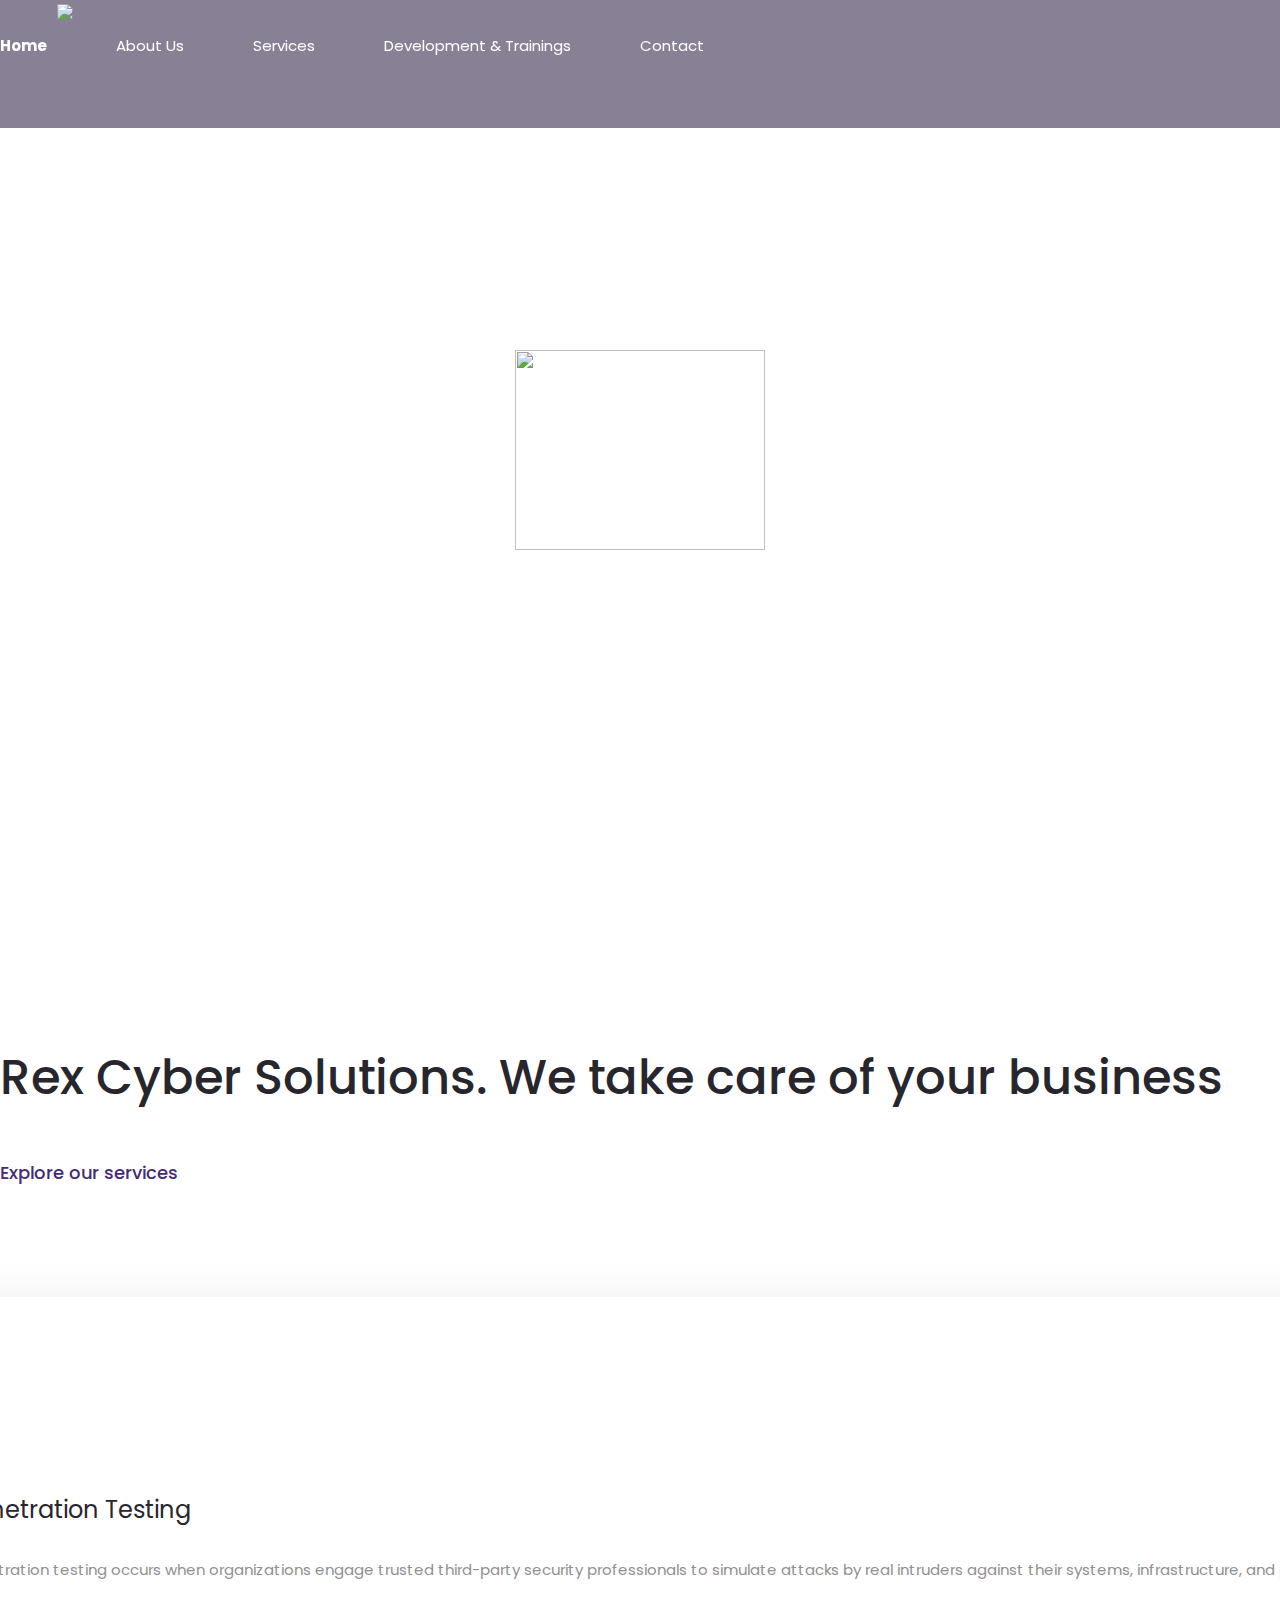
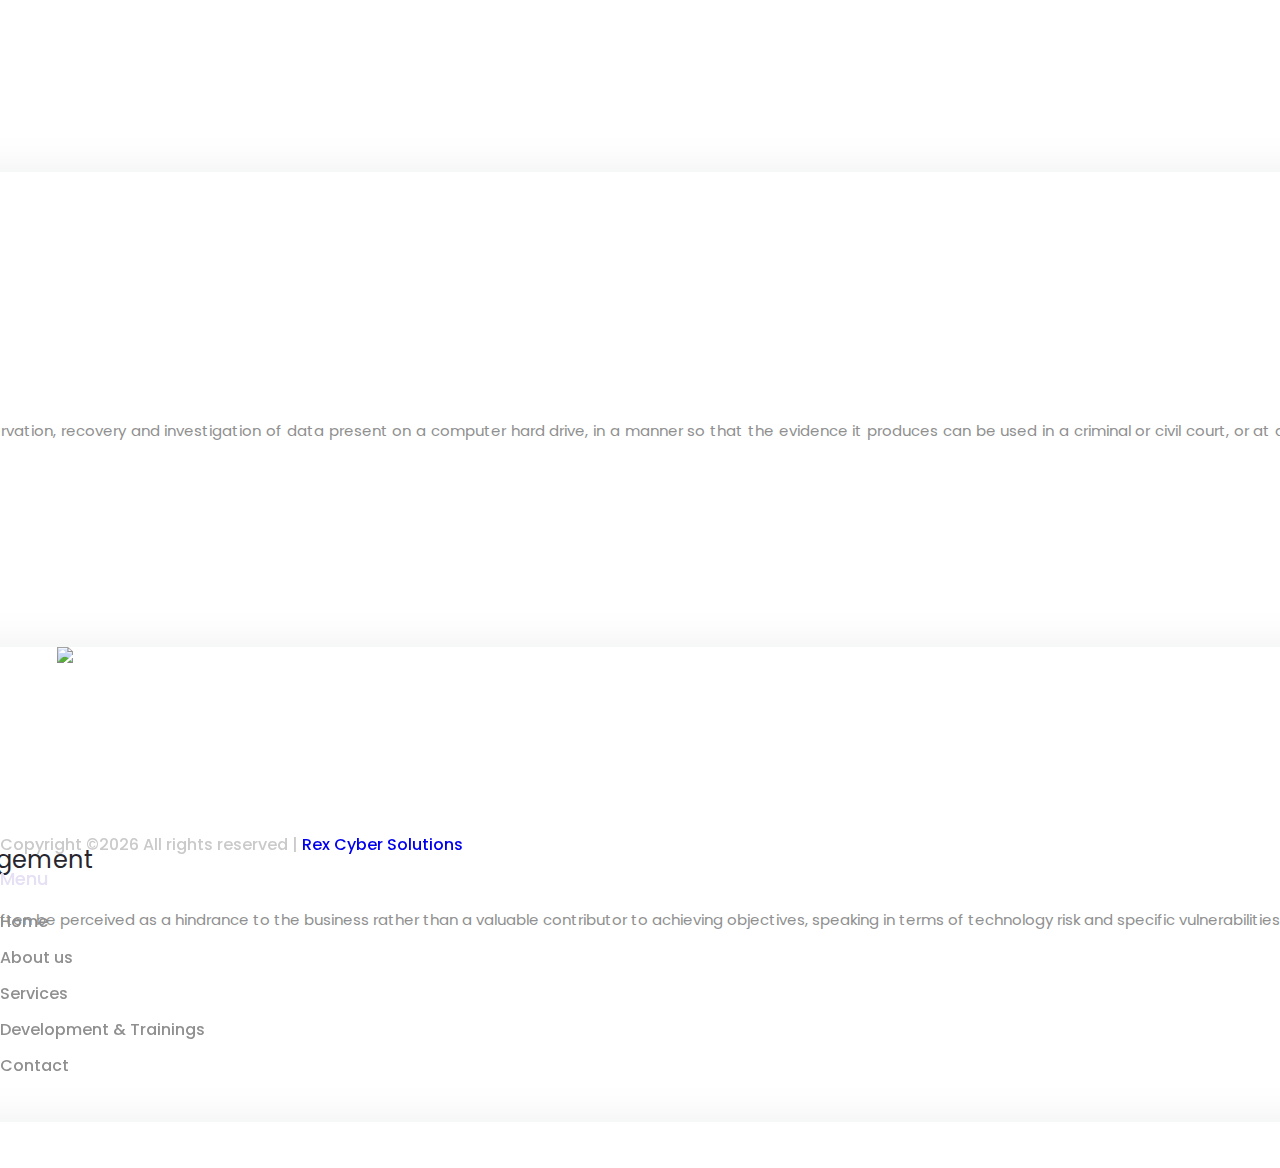
==== commit bc7728fb: "fixed bugs and added content to the services page" ====
--- a/index.html
+++ b/index.html
@@ -5,7 +5,7 @@
 <link rel="shortcut icon" href="images/rex_logo.png" type="image/jpeg" />
 <meta charset="utf-8">
 <meta http-equiv="X-UA-Compatible" content="IE=edge">
-<meta name="description" content="RanGO Project">
+<meta name="description" content="REX Cyber Solutions">
 <meta name="viewport" content="width=device-width, initial-scale=1">
 <link rel="stylesheet" type="text/css" href="styles/bootstrap4/bootstrap.min.css">
 <link href="plugins/fontawesome-free-5.0.1/css/fontawesome-all.css" rel="stylesheet" type="text/css">
@@ -73,7 +73,7 @@
 			<!-- <div class="home_background prlx" style="background-image:url(images/slider_background.jpg)"></div> -->
 			
 			<div id="particles-js"></div>
-			<div id="banner_img" style=" margin: auto;"><img src="images/rex.png" height="200px" width="250px" style="z-index: 10; position: absolute; margin: auto; margin-top:20%; left:40% "></div>
+			<div id="banner_img" style="z-index: 1; position: absolute; top: 50% !important; left:50%;  margin-top:-100px; margin-left: -125px;"><img src="images/rex.png" height="200px" width="250px" ></div>
 			<script type="text/javascript" src="js/particles.js"></script>
 			<script type="text/javascript" src="js/app.js"></script>
 		
